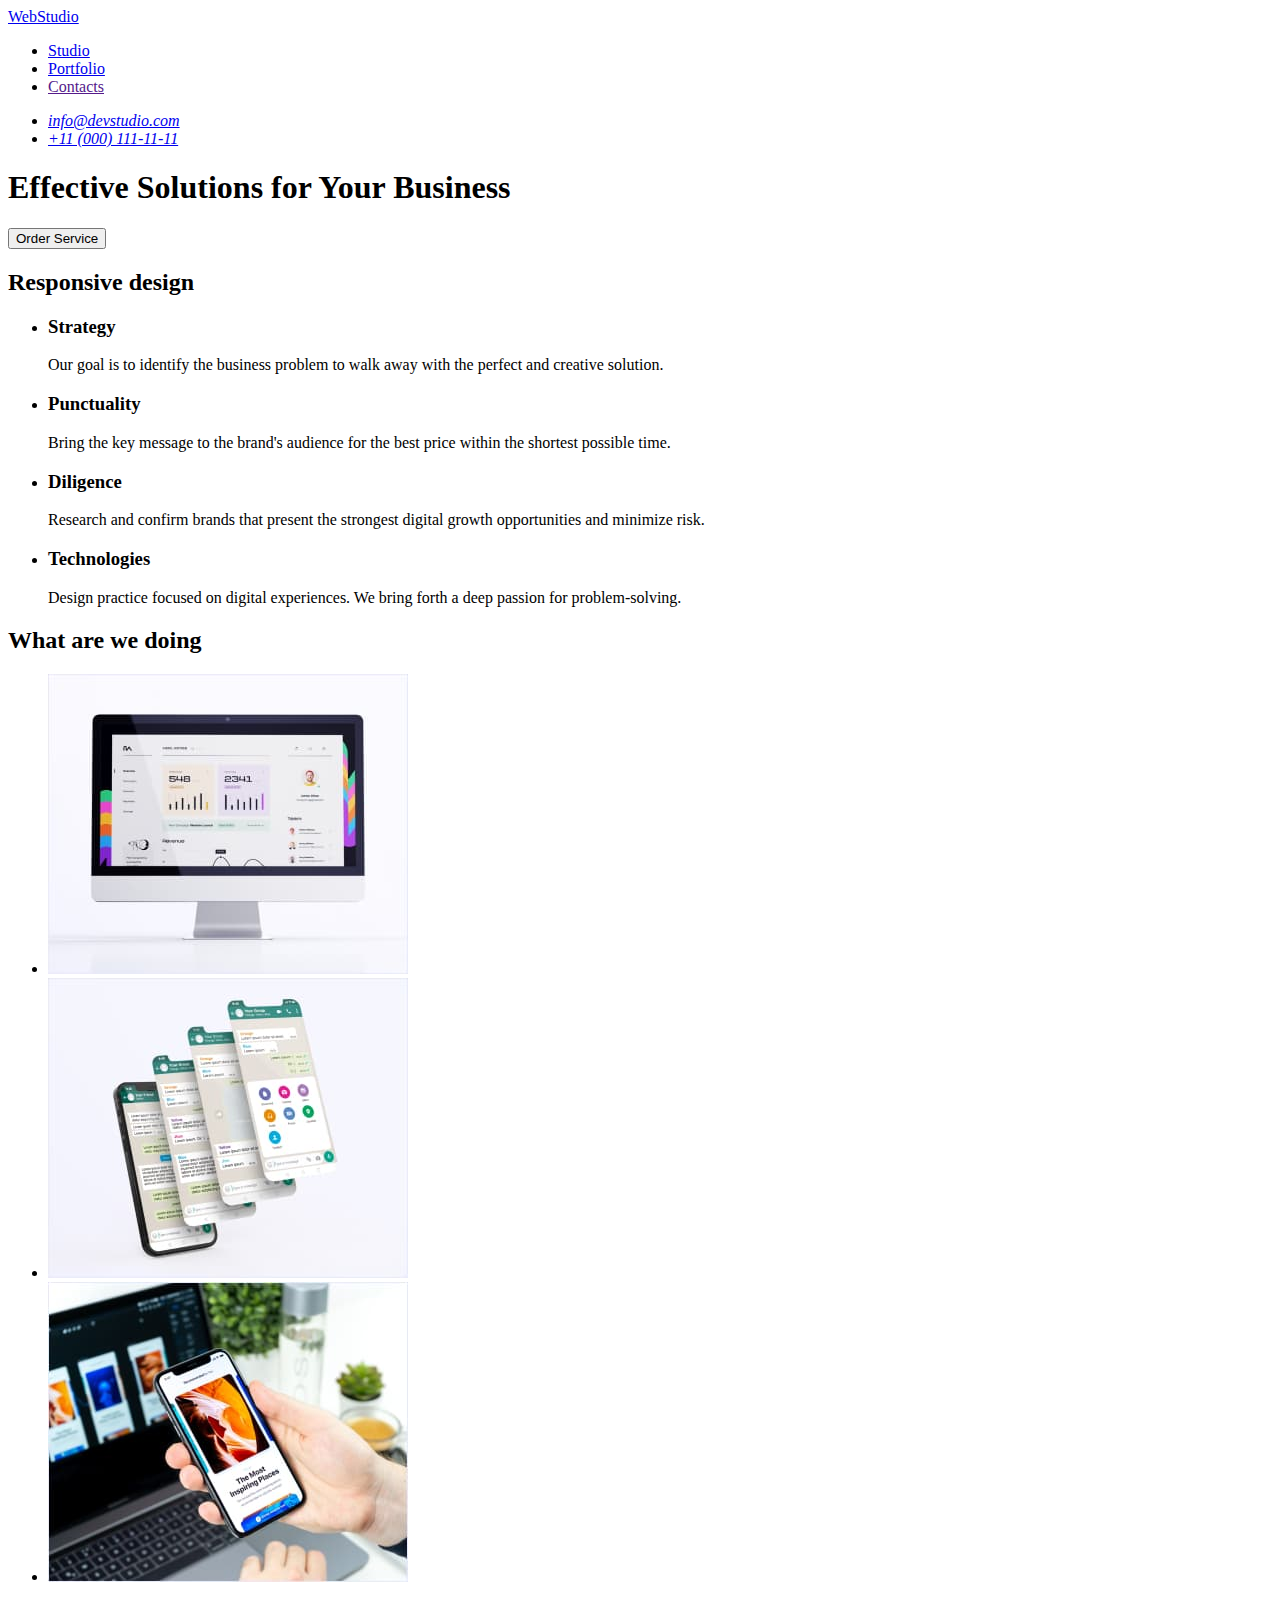
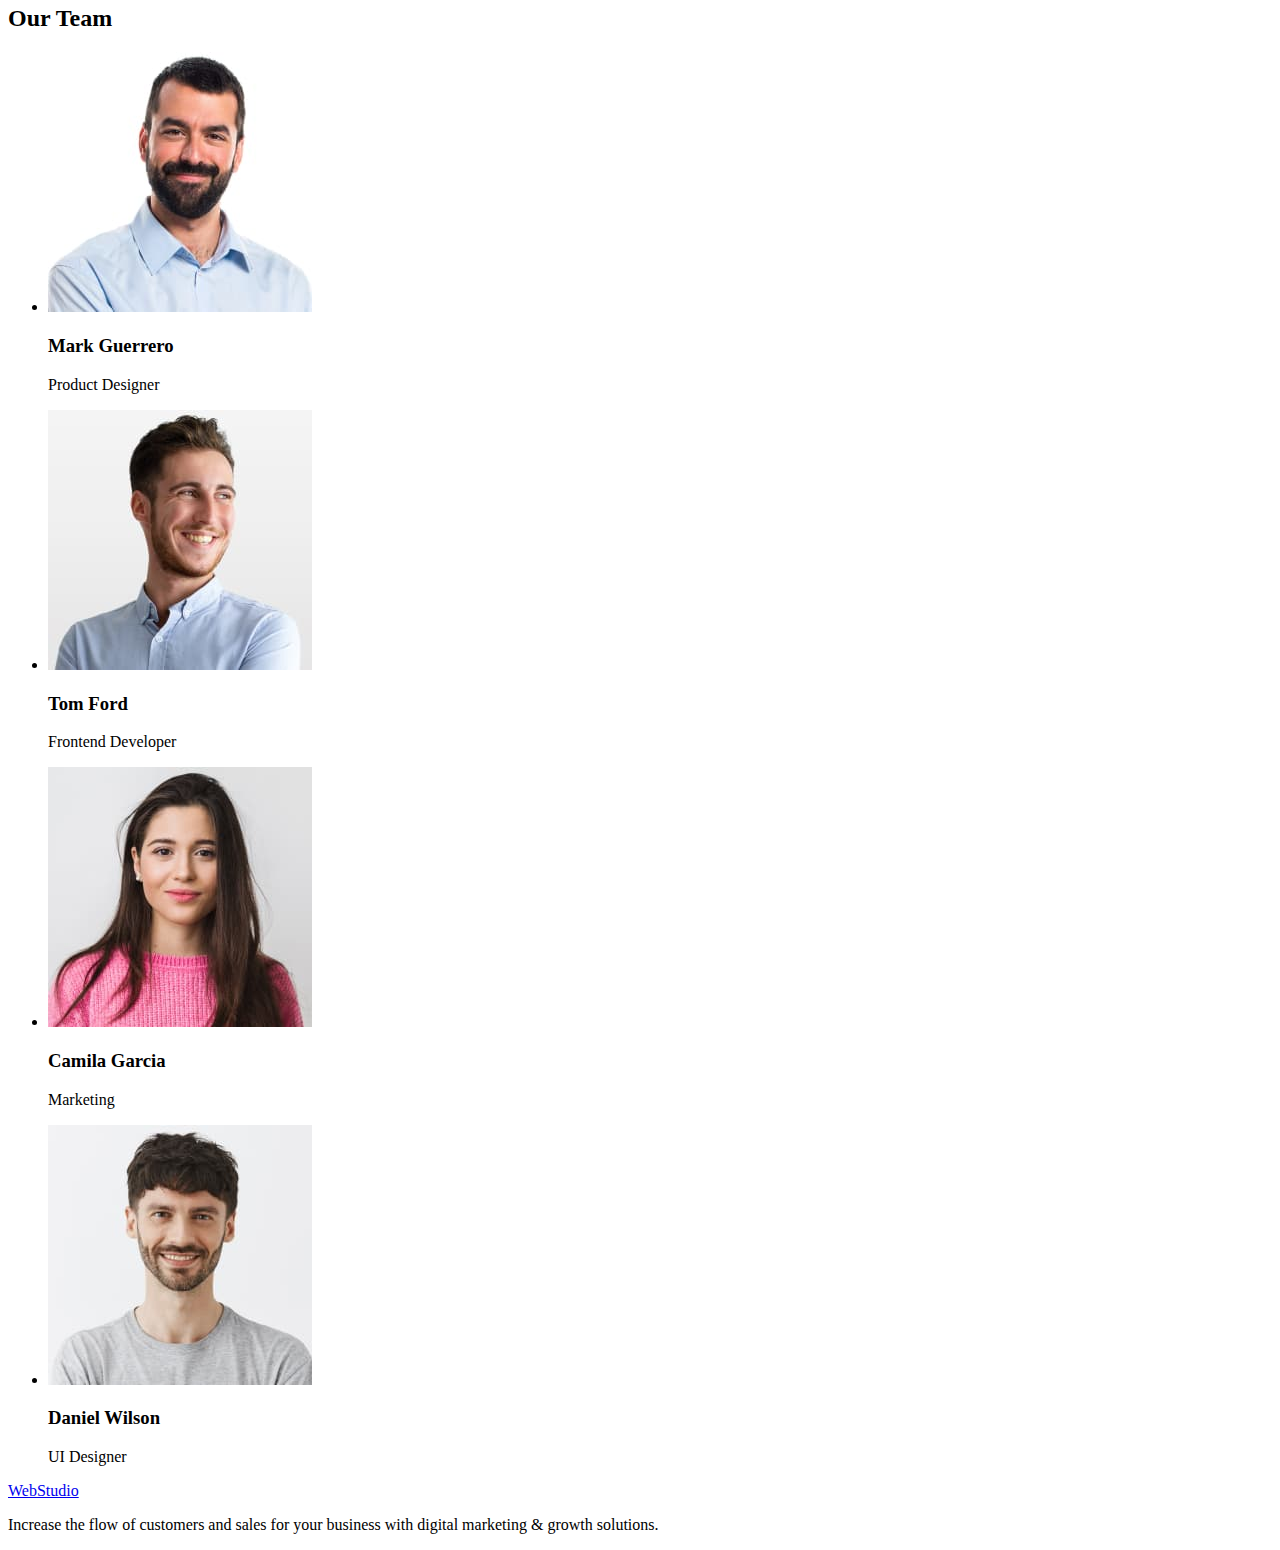
==== index.html @ bf1c637f "portfolio" ====
<!DOCTYPE html>
<html lang="en">
  <head>
    <meta charset="UTF-8" />
    <meta name="viewport" content="width=device-width, initial-scale=1.0" />
    <title>Web Studio</title>
    <link rel="stylesheet" href="css/styles.css" />
  </head>

  <body>
    <header>
      <nav>
        <a href="./index.html">WebStudio</a>
        <ul>
          <li><a href="./index.html">Studio</a></li>
          <li><a href="./portfolio.html">Portfolio</a></li>
          <li><a href="">Contacts</a></li>
        </ul>
      </nav>
      <address>
        <ul>
          <li><a href="mailto:info@devstudio.com">info@devstudio.com</a></li>
          <li><a href="tel:+110001111111">+11 (000) 111-11-11</a></li>
        </ul>
      </address>
    </header>
    <main>
      <section class="solutions">
        <h1 class="solutions-text">Effective Solutions for Your Business</h1>
        <button type="button">Order Service</button>
      </section>

      <section class="design">
        <h2>Responsive design</h2>
        <ul>
          <li>
            <h3>Strategy</h3>
            <p>
              Our goal is to identify the business problem to walk away with the
              perfect and creative solution.
            </p>
          </li>
          <li>
            <h3>Punctuality</h3>
            <p>
              Bring the key message to the brand's audience for the best price
              within the shortest possible time.
            </p>
          </li>
          <li>
            <h3>Diligence</h3>
            <p>
              Research and confirm brands that present the strongest digital
              growth opportunities and minimize risk.
            </p>
          </li>
          <li>
            <h3>Technologies</h3>
            <p>
              Design practice focused on digital experiences. We bring forth a
              deep passion for problem-solving.
            </p>
          </li>
        </ul>
      </section>

      <section class="foto">
        <h2 class="question">What are we doing</h2>
        <ul>
          <li><img src="./images/pc.jpg" alt="pc" width="360" /></li>
          <li><img src="./images/phone.jpg" alt="phone" width="360" /></li>
          <li>
            <img src="./images/img3.jpg" alt="pc and phone" width="360" />
          </li>
        </ul>
      </section>

      <section>
        <h2 class="team">Our Team</h2>

        <ul class="team-list">
          <li>
            <img src="./images/member.jpg" alt="Team Member 1" width="264" />
            <h3>Mark Guerrero</h3>
            <p>Product Designer</p>
          </li>
          <li>
            <img
              src="./images/teammmeber2.jpg"
              alt="Team Member 2"
              width="264"
            />
            <h3>Tom Ford</h3>
            <p>Frontend Developer</p>
          </li>
          <li>
            <img
              src="./images/teammember3.jpg"
              alt="Team Member 3"
              width="264"
            />
            <h3>Camila Garcia</h3>
            <p>Marketing</p>
          </li>
          <li>
            <img src="./images/member4.jpg" alt="Team Member 4" width="264" />
            <h3>Daniel Wilson</h3>
            <p>UI Designer</p>
          </li>
        </ul>
      </section>
    </main>

    <footer>
      <a href="./index.html">WebStudio</a>
      <p>
        Increase the flow of customers and sales for your business with digital
        marketing &amp; growth solutions.
      </p>
    </footer>
  </body>
</html>
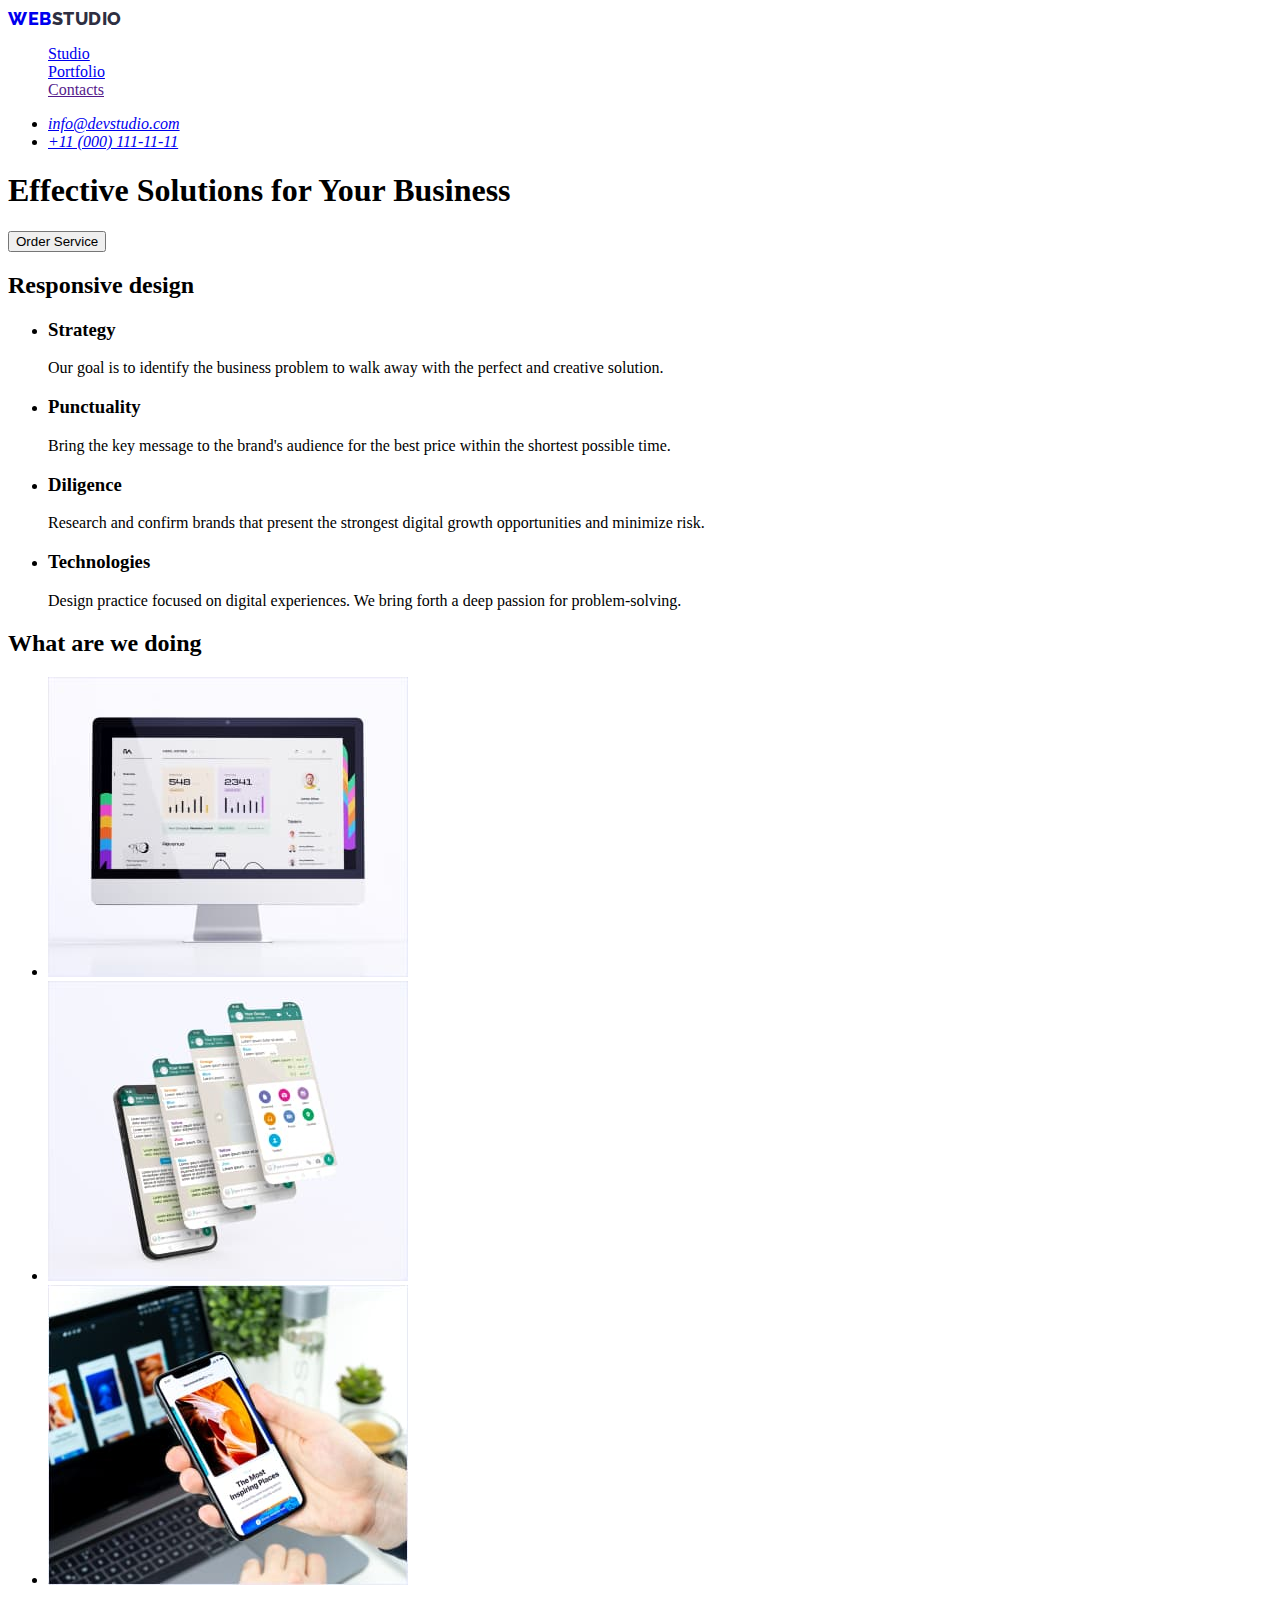
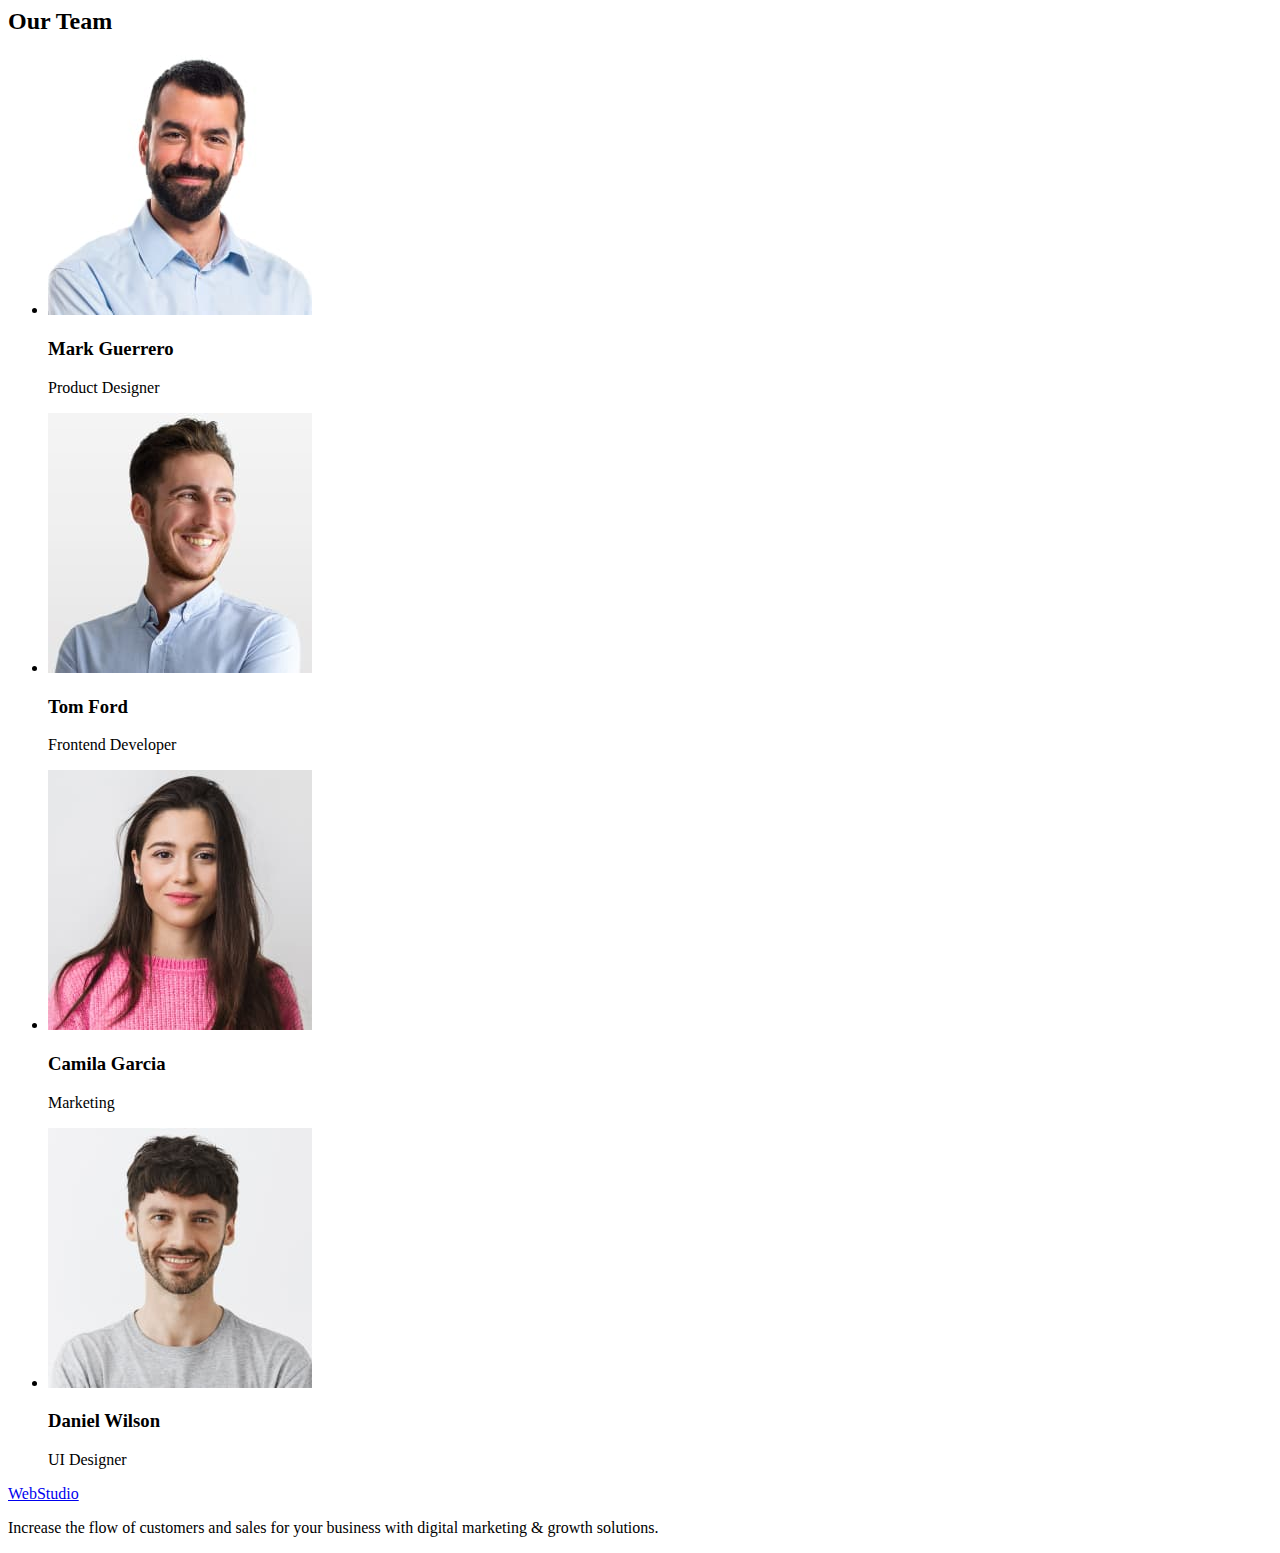
==== commit 14925b6a: "check header" ====
--- a/index.html
+++ b/index.html
@@ -5,16 +5,26 @@
     <meta name="viewport" content="width=device-width, initial-scale=1.0" />
     <title>Web Studio</title>
     <link rel="stylesheet" href="css/styles.css" />
+    <link
+      rel="stylesheet"
+      href="https://fonts.googleapis.com/css2?family=Raleway&display=swap"
+    />
+    <link
+      rel="stylesheet"
+      href="https://fonts.googleapis.com/css2?family=Roboto&display=swap"
+    />
   </head>
 
   <body>
     <header>
       <nav>
-        <a href="./index.html">WebStudio</a>
-        <ul>
-          <li><a href="./index.html">Studio</a></li>
-          <li><a href="./portfolio.html">Portfolio</a></li>
-          <li><a href="">Contacts</a></li>
+        <a class="main-logo link" href="./index.html"
+          >Web<span class="logo">Studio</span></a
+        >
+        <ul class="list">
+          <li class="logo-nav"><a href="./index.html">Studio</a></li>
+          <li class="logo-nav"><a href="./portfolio.html">Portfolio</a></li>
+          <li class="logo-nav"><a href="">Contacts</a></li>
         </ul>
       </nav>
       <address>
--- a/css/styles.css
+++ b/css/styles.css
@@ -0,0 +1,32 @@
+     :root {
+         --logo-text-color: #2e2f42;
+     }
+
+     .main-logo {
+         font-family: "Raleway", sans-serif;
+         font-weight: 800;
+         font-size: 18px;
+         line-height: 1.17;
+         letter-spacing: 0.03em;
+         text-transform: uppercase;
+         color: #4d5ae5
+         text-decoration: none;
+     }
+
+     .link {
+         text-decoration: none;
+     }
+
+     /* Ваші стилі для класу "logo" */
+     .logo {
+         color: var(--logo-text-color);
+         /* Інші стилі для класу "logo" */
+     }
+         .list {
+             list-style: none;
+            font-weight: 500
+            font-size: 16px
+            line-height: 1.5
+            letter-spacing: 0.02em
+            color: #2e2f42
+         }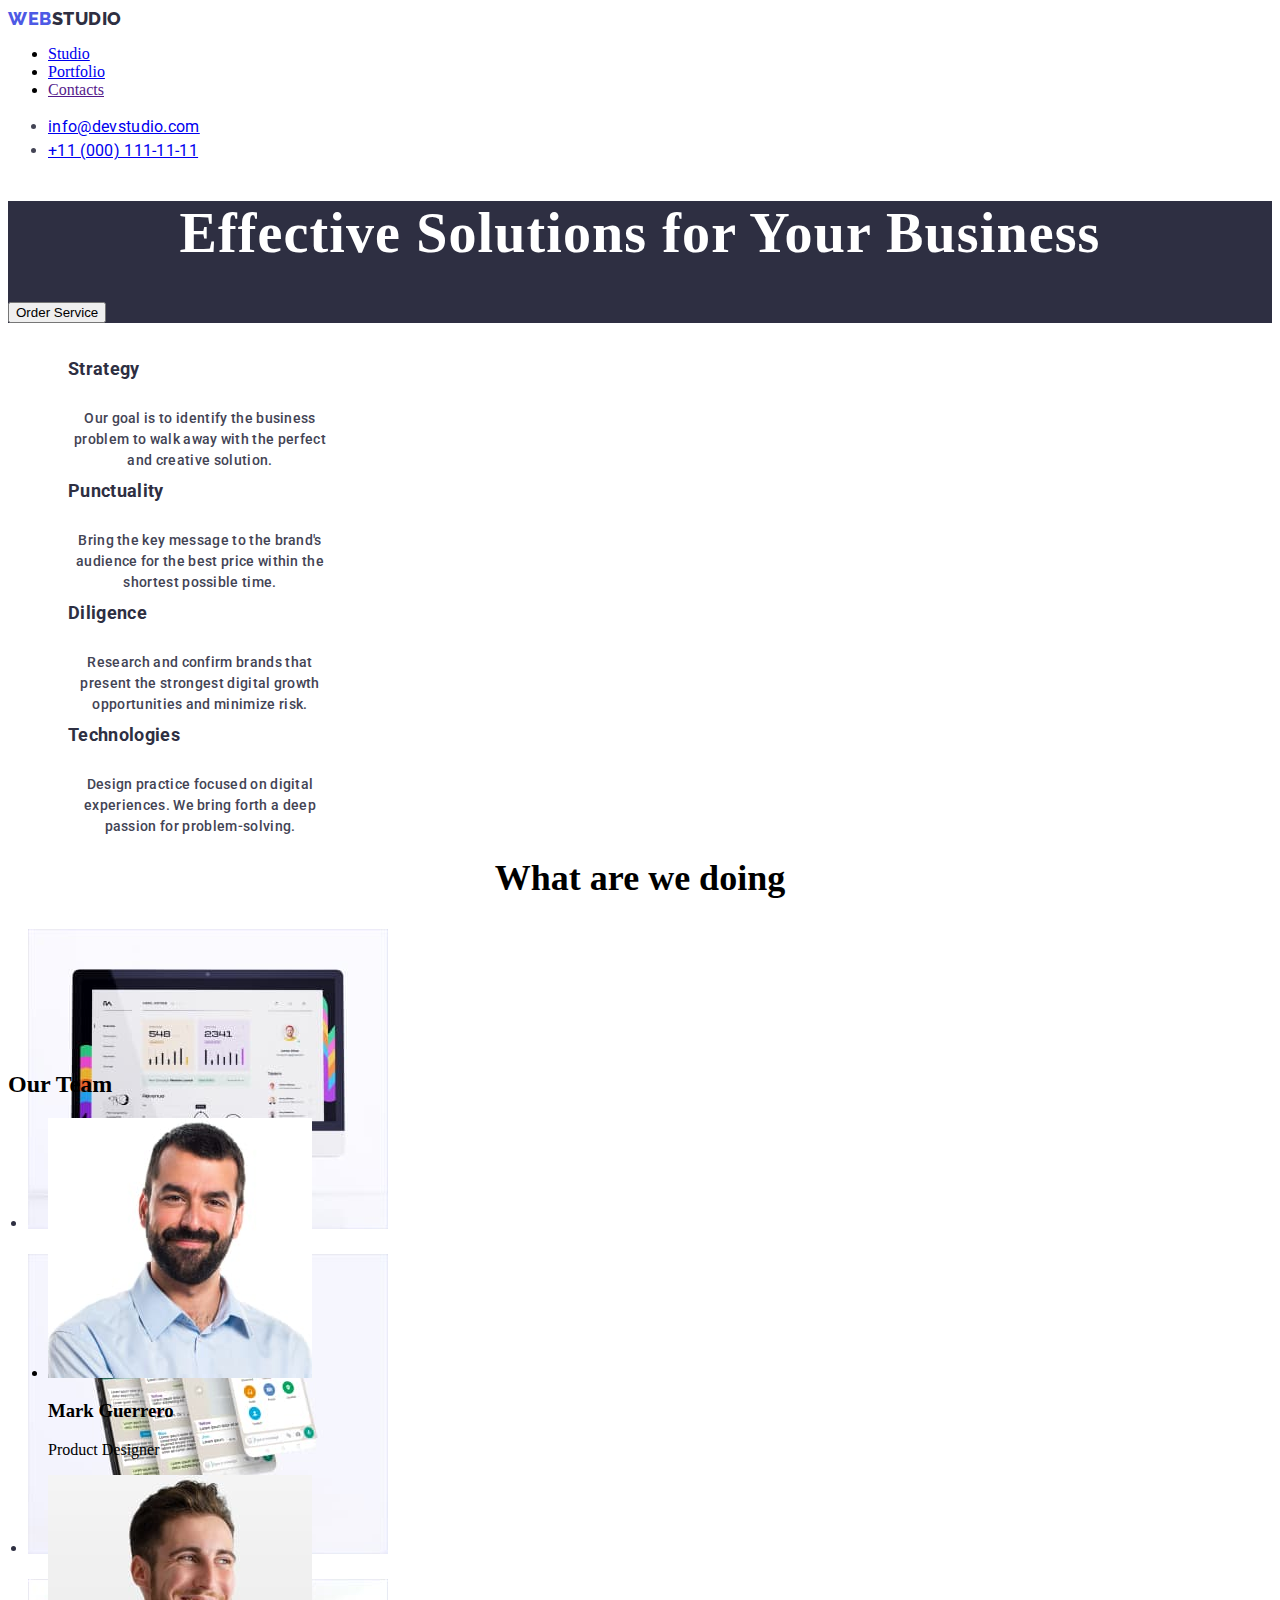
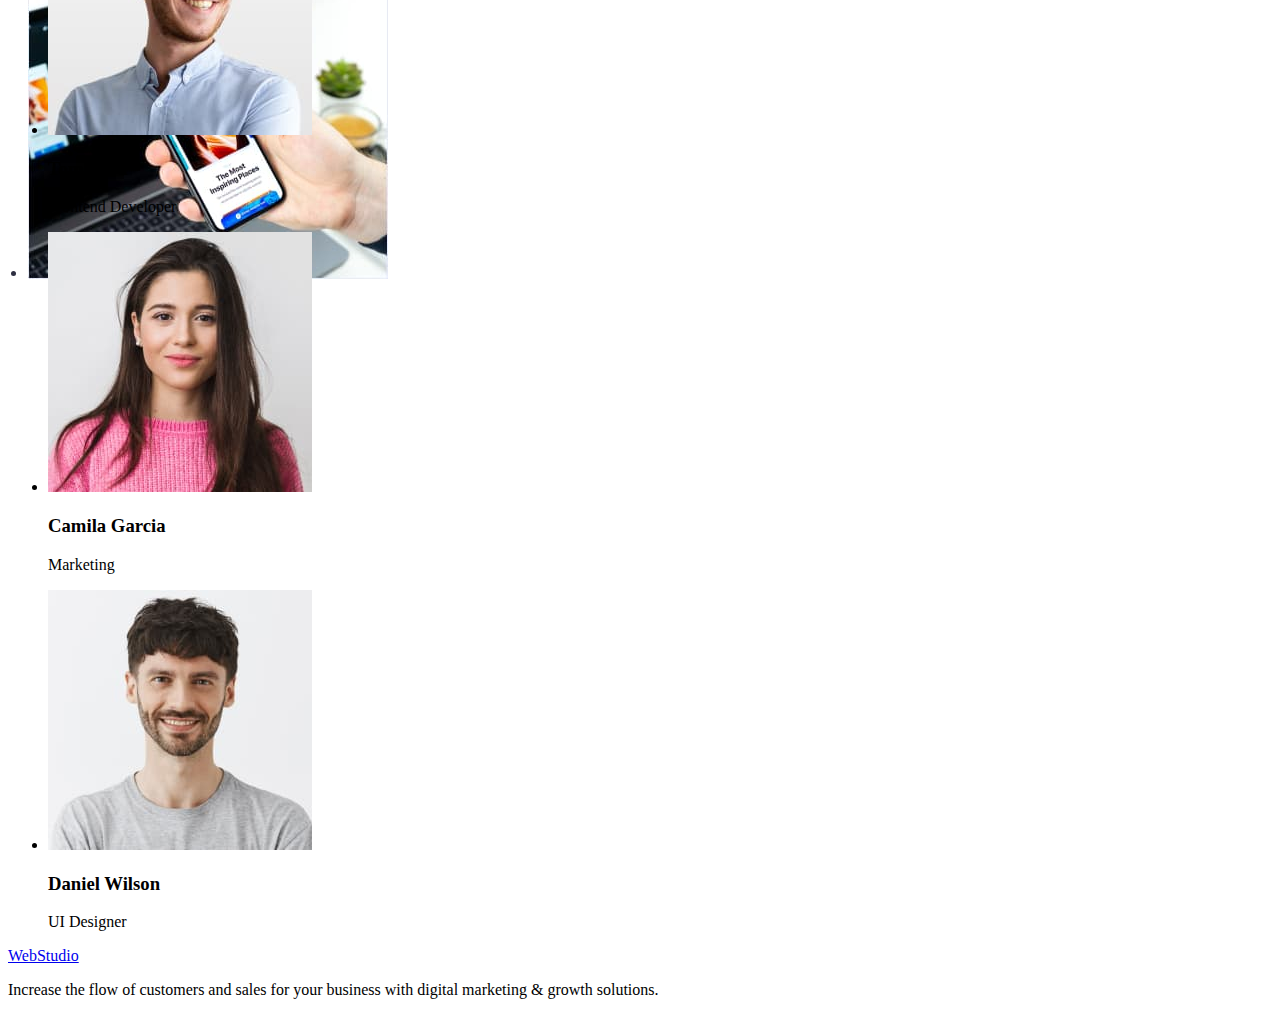
==== commit c7b7fb45: "3" ====
--- a/index.html
+++ b/index.html
@@ -21,14 +21,14 @@
         <a class="main-logo link" href="./index.html"
           >Web<span class="logo">Studio</span></a
         >
-        <ul class="list">
-          <li class="logo-nav"><a href="./index.html">Studio</a></li>
-          <li class="logo-nav"><a href="./portfolio.html">Portfolio</a></li>
-          <li class="logo-nav"><a href="">Contacts</a></li>
+        <ul class="link">
+          <li class=""><a href="./index.html">Studio</a></li>
+          <li class=""><a href="./portfolio.html">Portfolio</a></li>
+          <li class=""><a href="">Contacts</a></li>
         </ul>
       </nav>
       <address>
-        <ul>
+        <ul class="contact">
           <li><a href="mailto:info@devstudio.com">info@devstudio.com</a></li>
           <li><a href="tel:+110001111111">+11 (000) 111-11-11</a></li>
         </ul>
@@ -37,34 +37,34 @@
     <main>
       <section class="solutions">
         <h1 class="solutions-text">Effective Solutions for Your Business</h1>
-        <button type="button">Order Service</button>
+        <button type="button" class="oder-button">Order Service</button>
       </section>
 
       <section class="design">
-        <h2>Responsive design</h2>
+        <h2 hidden>Responsive design</h2>
         <ul>
-          <li>
+          <li class="list">
             <h3>Strategy</h3>
             <p>
               Our goal is to identify the business problem to walk away with the
               perfect and creative solution.
             </p>
           </li>
-          <li>
+          <li class="list">
             <h3>Punctuality</h3>
             <p>
               Bring the key message to the brand's audience for the best price
               within the shortest possible time.
             </p>
           </li>
-          <li>
+          <li class="list">
             <h3>Diligence</h3>
             <p>
               Research and confirm brands that present the strongest digital
               growth opportunities and minimize risk.
             </p>
           </li>
-          <li>
+          <li class="list">
             <h3>Technologies</h3>
             <p>
               Design practice focused on digital experiences. We bring forth a
@@ -76,7 +76,7 @@
 
       <section class="foto">
         <h2 class="question">What are we doing</h2>
-        <ul>
+        <ul class="list">
           <li><img src="./images/pc.jpg" alt="pc" width="360" /></li>
           <li><img src="./images/phone.jpg" alt="phone" width="360" /></li>
           <li>
--- a/css/styles.css
+++ b/css/styles.css
@@ -1,32 +1,114 @@
      :root {
-         --logo-text-color: #2e2f42;
+         --text-color: #2e2f42;
      }
 
      .main-logo {
-         font-family: "Raleway", sans-serif;
-         font-weight: 800;
-         font-size: 18px;
-         line-height: 1.17;
-         letter-spacing: 0.03em;
-         text-transform: uppercase;
-         color: #4d5ae5
-         text-decoration: none;
+        color: var(--iris, #4D5AE5);
+            font-size: 18px;
+            font-family: Raleway;
+            font-style: normal;
+            font-weight: 800;
+            line-height: 21px;
+            letter-spacing: 0.54px;
+            text-transform: uppercase;
      }
 
      .link {
          text-decoration: none;
+         
      }
 
      /* Ваші стилі для класу "logo" */
      .logo {
-         color: var(--logo-text-color);
-         /* Інші стилі для класу "logo" */
+        color: var(--navyblue, #2E2F42);
+            font-size: 18px;
+            font-family: Raleway;
+            font-style: normal;
+            font-weight: 800;
+            line-height: 21px;
+            letter-spacing: 0.54px;
+            text-transform: uppercase;
      }
          .list {
-             list-style: none;
-            font-weight: 500
-            font-size: 16px
-            line-height: 1.5
-            letter-spacing: 0.02em
-            color: #2e2f42
-         }+            color: var(--navyblue, #2E2F42);
+                /* Body Medium */
+                font-size: 16px;
+                font-family: Roboto;
+                font-style: normal;
+                font-weight: 500;
+                line-height: 24px;
+                letter-spacing: 0.32px;
+                text-decoration: none;
+         }
+         .contact {
+  color: var(--slate, #434455);
+  font-size: 16px;
+  font-family: Roboto;
+  font-style: normal;
+  font-weight: 400;
+  line-height: 24px;
+  letter-spacing: 0.32px;
+}
+
+.solutions {
+    background-color: #2e2f42;
+}
+
+.solutions-text {
+    font-size: 56px;
+    text-align: center;
+    letter-spacing: 0.02em;
+    color: #ffffff;
+}
+
+    .order-button {
+            background-color: #4D5AE5;
+            font-family: "Roboto", sans-serif;
+            font-weight: 500;
+            font-size: 16px;
+            line-height: 1.5;
+            letter-spacing: 0.04em;
+            color: #ffffff;
+            cursor: pointer;
+        };
+
+.order-button:hover {
+    background-color: #404BBF;
+}
+.list {
+    list-style-type: disc;
+    padding-left: 20px;
+    display: flex;
+        width: 264px;
+        height: 122px;
+        flex-direction: column;
+        align-items: flex-start;
+        gap: 8px;
+        flex-shrink: 0;
+}
+
+.list li {
+    margin-bottom: 10px;
+}
+
+.list h3 {
+    font-size: 18px;
+    font-weight: bold;
+    margin-bottom: 5px;
+    color: #2E2F42;
+}
+
+.list p {
+    font-size: 14px;
+    line-height: 1.5;
+    color: #434455;
+}
+.question {
+    font-size: 36px;
+    text-align: center
+    
+    
+}
+.design {
+    text-align: center;
+}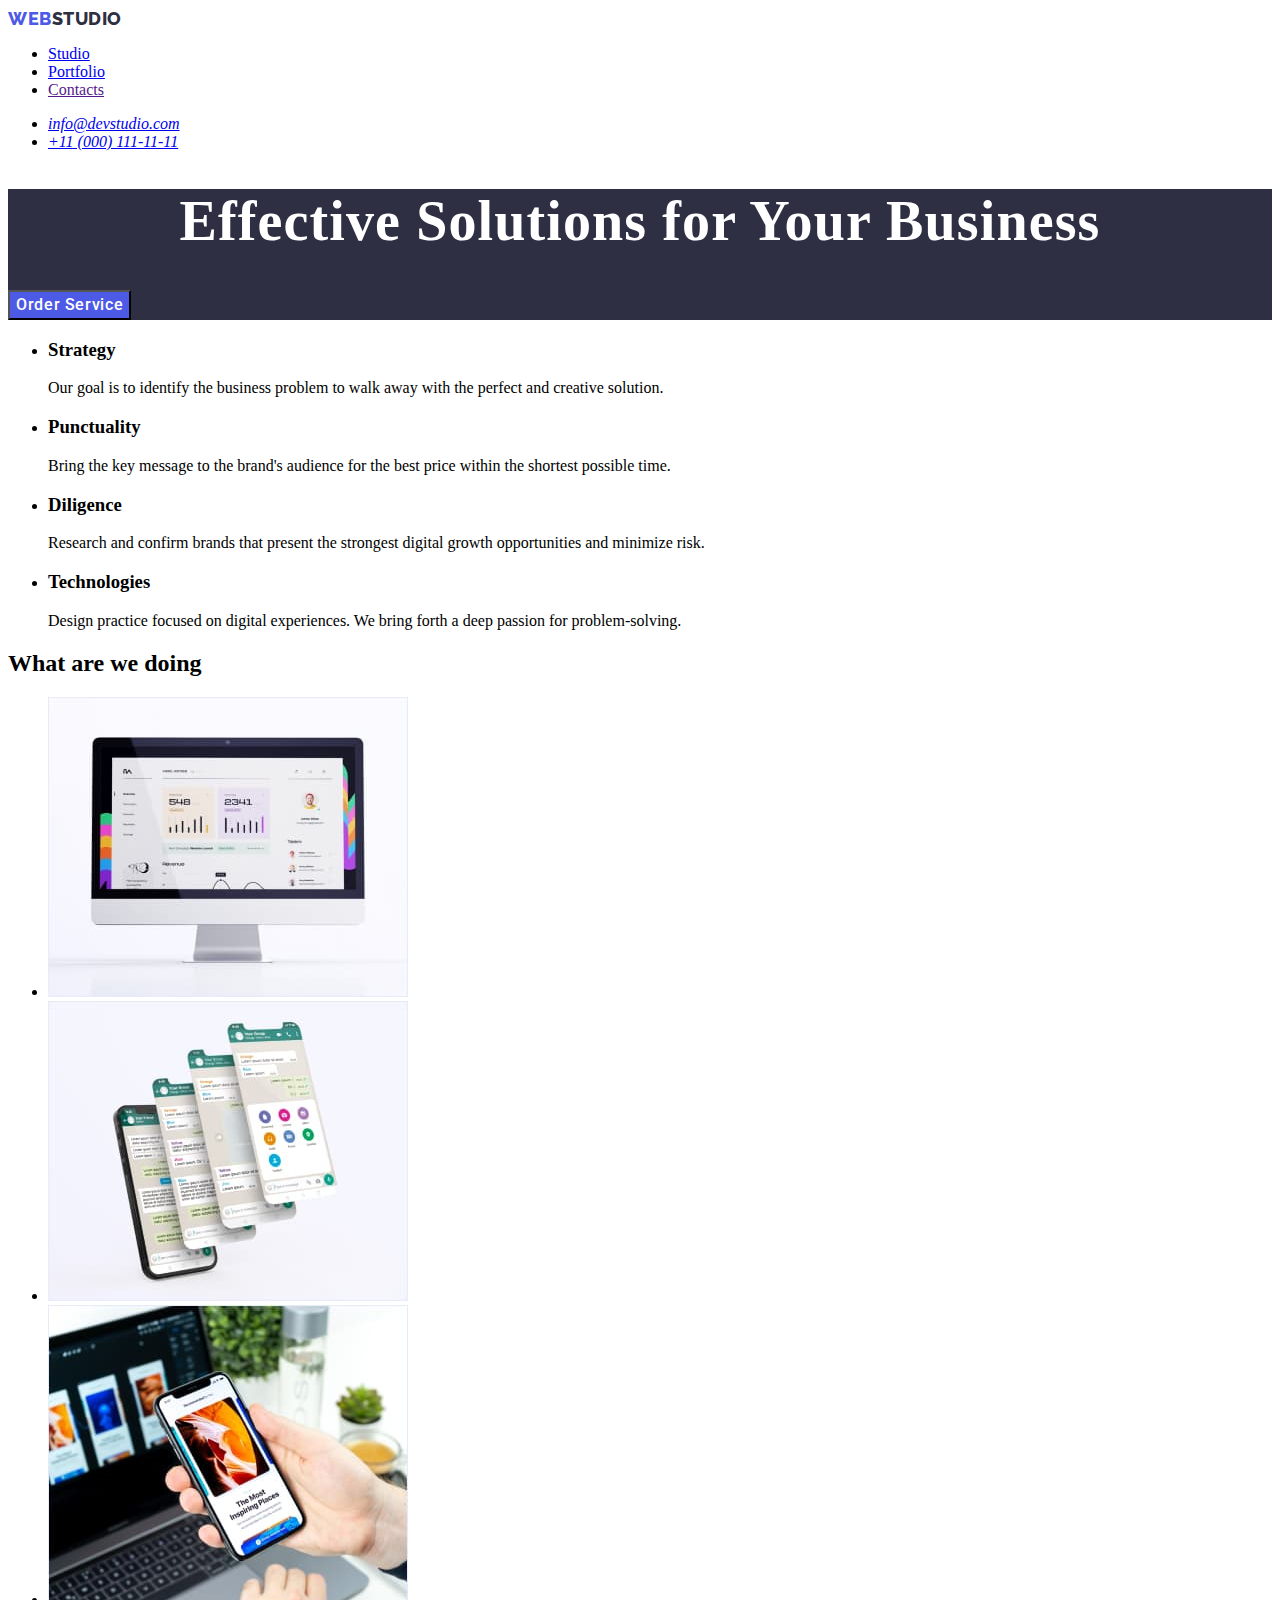
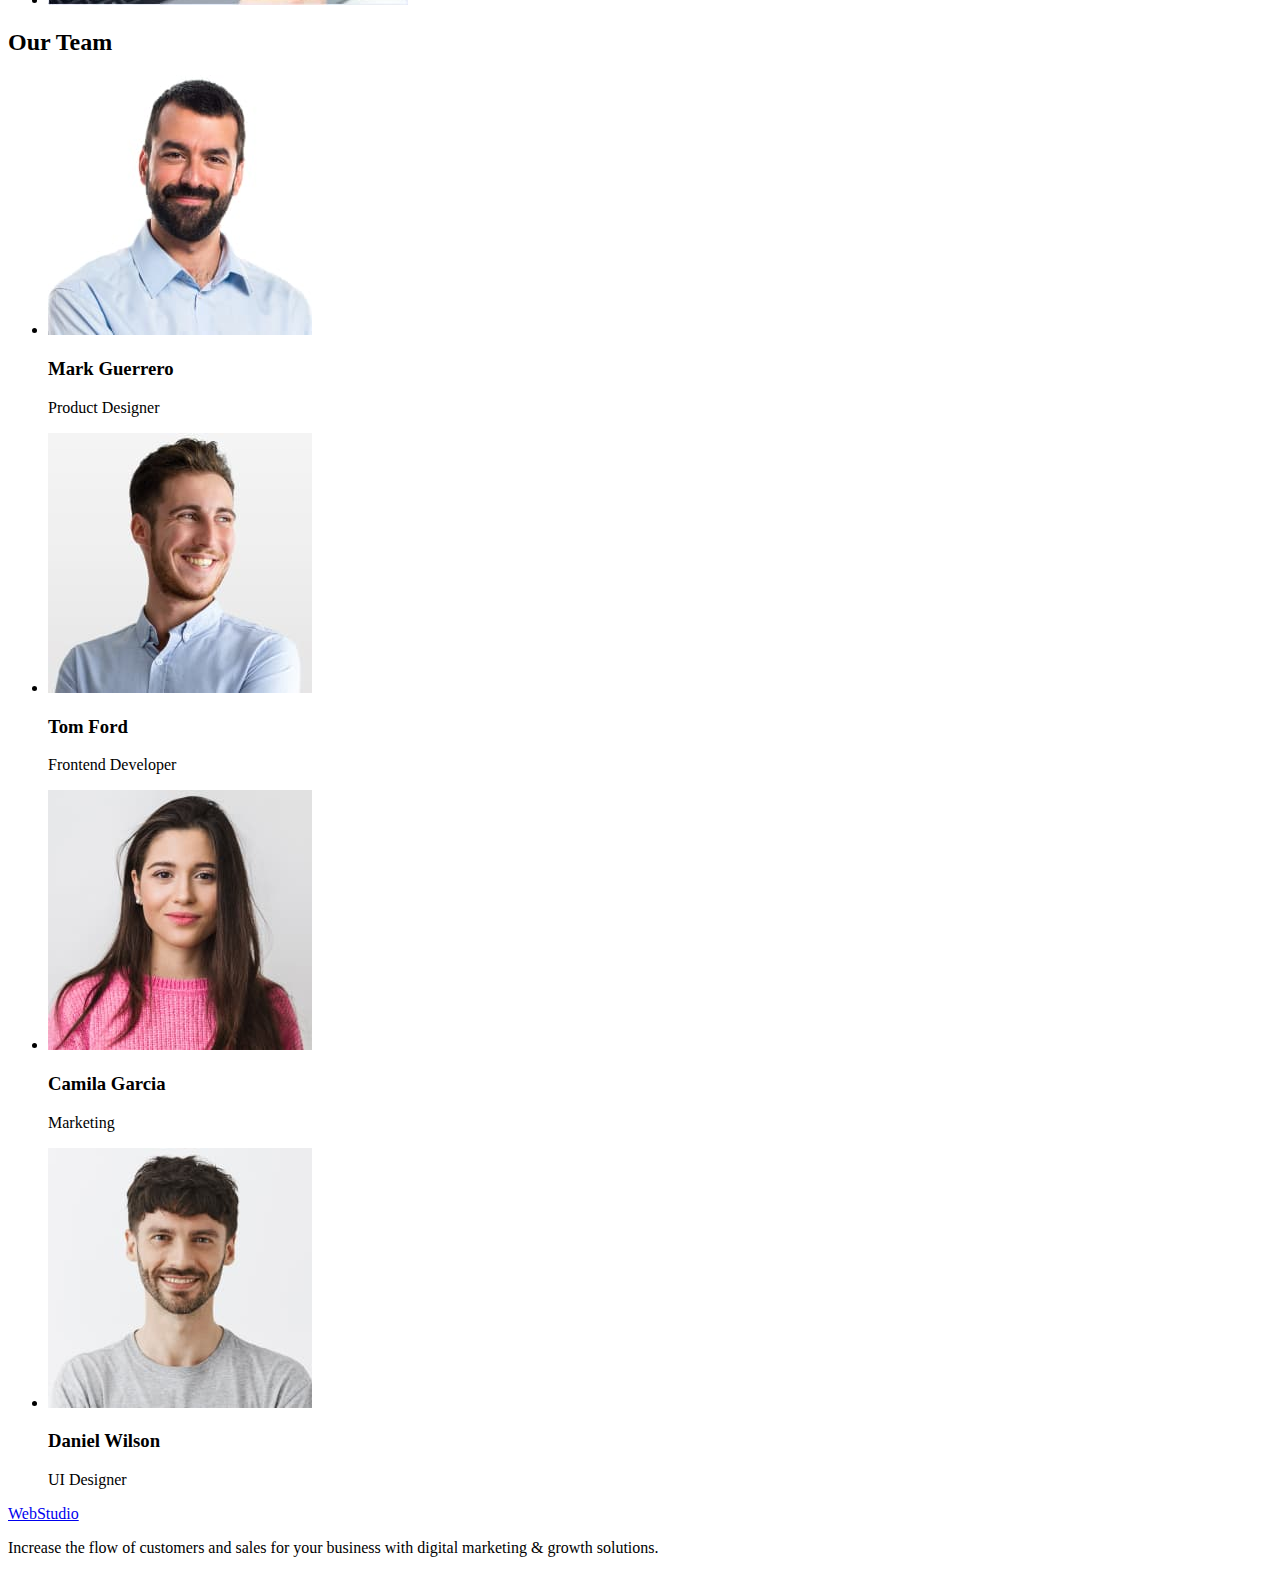
==== commit f1ab897f: "fix erorrs" ====
--- a/index.html
+++ b/index.html
@@ -5,68 +5,80 @@
     <meta name="viewport" content="width=device-width, initial-scale=1.0" />
     <title>Web Studio</title>
     <link rel="stylesheet" href="css/styles.css" />
+    <link rel="preconnect" href="https://fonts.googleapis.com" />
+    <link rel="preconnect" href="https://fonts.gstatic.com" crossorigin />
     <link
+      href="https://fonts.googleapis.com/css2?family=Raleway:wght@800&family=Roboto:wght@400;500;700;900&display=swap"
       rel="stylesheet"
-      href="https://fonts.googleapis.com/css2?family=Raleway&display=swap"
-    />
-    <link
-      rel="stylesheet"
-      href="https://fonts.googleapis.com/css2?family=Roboto&display=swap"
     />
   </head>
 
   <body>
-    <header>
-      <nav>
-        <a class="main-logo link" href="./index.html"
+    <header class="header">
+      <nav class="header-nav">
+        <a class="header-logo link" href="./index.html"
           >Web<span class="logo">Studio</span></a
         >
-        <ul class="link">
-          <li class=""><a href="./index.html">Studio</a></li>
-          <li class=""><a href="./portfolio.html">Portfolio</a></li>
-          <li class=""><a href="">Contacts</a></li>
+        <ul class="header-list list">
+          <li class="header-item">
+            <a class="header-link" href="./index.html">Studio</a>
+          </li>
+          <li class="header-item">
+            <a class="header-link" href="./portfolio.html">Portfolio</a>
+          </li>
+          <li class="header-item">
+            <a class="header-link" href="">Contacts</a>
+          </li>
         </ul>
       </nav>
-      <address>
-        <ul class="contact">
-          <li><a href="mailto:info@devstudio.com">info@devstudio.com</a></li>
-          <li><a href="tel:+110001111111">+11 (000) 111-11-11</a></li>
+      <address class="header-address">
+        <ul class="header-contacts list">
+          <li class="contacts-item">
+            <a class="contacts-link" href="mailto:info@devstudio.com"
+              >info@devstudio.com</a
+            >
+          </li>
+          <li class="contacts-item">
+            <a class="contacts-link" href="tel:+110001111111"
+              >+11 (000) 111-11-11</a
+            >
+          </li>
         </ul>
       </address>
     </header>
-    <main>
+    <main class="main">
       <section class="solutions">
         <h1 class="solutions-text">Effective Solutions for Your Business</h1>
-        <button type="button" class="oder-button">Order Service</button>
+        <button type="button" class="solutions-button">Order Service</button>
       </section>
 
       <section class="design">
         <h2 hidden>Responsive design</h2>
-        <ul>
-          <li class="list">
-            <h3>Strategy</h3>
-            <p>
+        <ul class="design-list list">
+          <li class="design-item">
+            <h3 class="design-tittle">Strategy</h3>
+            <p class="design-info">
               Our goal is to identify the business problem to walk away with the
               perfect and creative solution.
             </p>
           </li>
-          <li class="list">
-            <h3>Punctuality</h3>
-            <p>
+          <li class="design-item">
+            <h3 class="Punctuality">Punctuality</h3>
+            <p class="Punctuality-info">
               Bring the key message to the brand's audience for the best price
               within the shortest possible time.
             </p>
           </li>
-          <li class="list">
-            <h3>Diligence</h3>
-            <p>
+          <li class="design-item">
+            <h3 class="design-tittle">Diligence</h3>
+            <p class="design-info">
               Research and confirm brands that present the strongest digital
               growth opportunities and minimize risk.
             </p>
           </li>
-          <li class="list">
-            <h3>Technologies</h3>
-            <p>
+          <li class="design-item">
+            <h3 class="design-tittle">Technologies</h3>
+            <p class="design-info">
               Design practice focused on digital experiences. We bring forth a
               deep passion for problem-solving.
             </p>
@@ -75,11 +87,15 @@
       </section>
 
       <section class="foto">
-        <h2 class="question">What are we doing</h2>
-        <ul class="list">
-          <li><img src="./images/pc.jpg" alt="pc" width="360" /></li>
-          <li><img src="./images/phone.jpg" alt="phone" width="360" /></li>
-          <li>
+        <h2 class="foto-question">What are we doing</h2>
+        <ul class="foto-list list">
+          <li class="foto-item">
+            <img src="./images/pc.jpg" alt="pc" width="360" />
+          </li>
+          <li class="foto-item">
+            <img src="./images/phone.jpg" alt="phone" width="360" />
+          </li>
+          <li class="foto-item">
             <img src="./images/img3.jpg" alt="pc and phone" width="360" />
           </li>
         </ul>
@@ -89,41 +105,53 @@
         <h2 class="team">Our Team</h2>
 
         <ul class="team-list">
-          <li>
-            <img src="./images/member.jpg" alt="Team Member 1" width="264" />
-            <h3>Mark Guerrero</h3>
-            <p>Product Designer</p>
+          <li class="team-item">
+            <img
+              src="./images/member.jpg"
+              alt="Team Member 1"
+              width="264"
+              class="team-member"
+            />
+            <h3 class="team-name">Mark Guerrero</h3>
+            <p class="team-info">Product Designer</p>
           </li>
-          <li>
+          <li class="team-item">
             <img
               src="./images/teammmeber2.jpg"
               alt="Team Member 2"
               width="264"
+              class="team-member"
             />
-            <h3>Tom Ford</h3>
-            <p>Frontend Developer</p>
+            <h3 class="team-name">Tom Ford</h3>
+            <p class="team-info">Frontend Developer</p>
           </li>
-          <li>
+          <li class="team-item">
             <img
               src="./images/teammember3.jpg"
               alt="Team Member 3"
               width="264"
+              class="team-member"
             />
-            <h3>Camila Garcia</h3>
-            <p>Marketing</p>
+            <h3 class="team-name">Camila Garcia</h3>
+            <p class="team-info">Marketing</p>
           </li>
-          <li>
-            <img src="./images/member4.jpg" alt="Team Member 4" width="264" />
-            <h3>Daniel Wilson</h3>
-            <p>UI Designer</p>
+          <li class="team-item">
+            <img
+              src="./images/member4.jpg"
+              alt="Team Member 4"
+              width="264"
+              class="team-member"
+            />
+            <h3 class="team-name">Daniel Wilson</h3>
+            <p class="team-info">UI Designer</p>
           </li>
         </ul>
       </section>
     </main>
 
-    <footer>
-      <a href="./index.html">WebStudio</a>
-      <p>
+    <footer class="footer">
+      <a class="footer-logo" href="./index.html">WebStudio</a>
+      <p class="footer-info">
         Increase the flow of customers and sales for your business with digital
         marketing &amp; growth solutions.
       </p>
--- a/css/styles.css
+++ b/css/styles.css
@@ -1,46 +1,36 @@
-     :root {
-         --text-color: #2e2f42;
-     }
+:root {
+  --text-color: #2e2f42;
+}
 
-     .main-logo {
-        color: var(--iris, #4D5AE5);
-            font-size: 18px;
-            font-family: Raleway;
-            font-style: normal;
-            font-weight: 800;
-            line-height: 21px;
-            letter-spacing: 0.54px;
-            text-transform: uppercase;
-     }
+.header-logo {
+  color: var(--iris, #4d5ae5);
+  font-size: 18px;
+  font-family: Raleway;
+  font-style: normal;
+  font-weight: 800;
+  line-height: 21px;
+  letter-spacing: 0.54px;
+  text-transform: uppercase;
+}
 
-     .link {
-         text-decoration: none;
-         
-     }
+.link {
+  text-decoration: none;
+  margin: 0;
+  padding: 0;
+}
 
-     /* Ваші стилі для класу "logo" */
-     .logo {
-        color: var(--navyblue, #2E2F42);
-            font-size: 18px;
-            font-family: Raleway;
-            font-style: normal;
-            font-weight: 800;
-            line-height: 21px;
-            letter-spacing: 0.54px;
-            text-transform: uppercase;
-     }
-         .list {
-            color: var(--navyblue, #2E2F42);
-                /* Body Medium */
-                font-size: 16px;
-                font-family: Roboto;
-                font-style: normal;
-                font-weight: 500;
-                line-height: 24px;
-                letter-spacing: 0.32px;
-                text-decoration: none;
-         }
-         .contact {
+.logo {
+  color: var(--navyblue, #2e2f42);
+  font-size: 18px;
+  font-family: Raleway;
+  font-style: normal;
+  font-weight: 800;
+  line-height: 21px;
+  letter-spacing: 0.54px;
+  text-transform: uppercase;
+}
+
+.address {
   color: var(--slate, #434455);
   font-size: 16px;
   font-family: Roboto;
@@ -51,64 +41,27 @@
 }
 
 .solutions {
-    background-color: #2e2f42;
+  background-color: #2e2f42;
 }
 
 .solutions-text {
-    font-size: 56px;
-    text-align: center;
-    letter-spacing: 0.02em;
-    color: #ffffff;
+  font-size: 56px;
+  text-align: center;
+  letter-spacing: 0.02em;
+  color: #ffffff;
 }
 
-    .order-button {
-            background-color: #4D5AE5;
-            font-family: "Roboto", sans-serif;
-            font-weight: 500;
-            font-size: 16px;
-            line-height: 1.5;
-            letter-spacing: 0.04em;
-            color: #ffffff;
-            cursor: pointer;
-        };
-
-.order-button:hover {
-    background-color: #404BBF;
-}
-.list {
-    list-style-type: disc;
-    padding-left: 20px;
-    display: flex;
-        width: 264px;
-        height: 122px;
-        flex-direction: column;
-        align-items: flex-start;
-        gap: 8px;
-        flex-shrink: 0;
+.solutions-button {
+  background-color: #4d5ae5;
+  font-family: "Roboto", sans-serif;
+  font-weight: 500;
+  font-size: 16px;
+  line-height: 1.5;
+  letter-spacing: 0.04em;
+  color: #ffffff;
+  cursor: pointer;
 }
 
-.list li {
-    margin-bottom: 10px;
+.solutions-button:hover {
+  background-color: #404bbf;
 }
-
-.list h3 {
-    font-size: 18px;
-    font-weight: bold;
-    margin-bottom: 5px;
-    color: #2E2F42;
-}
-
-.list p {
-    font-size: 14px;
-    line-height: 1.5;
-    color: #434455;
-}
-.question {
-    font-size: 36px;
-    text-align: center
-    
-    
-}
-.design {
-    text-align: center;
-}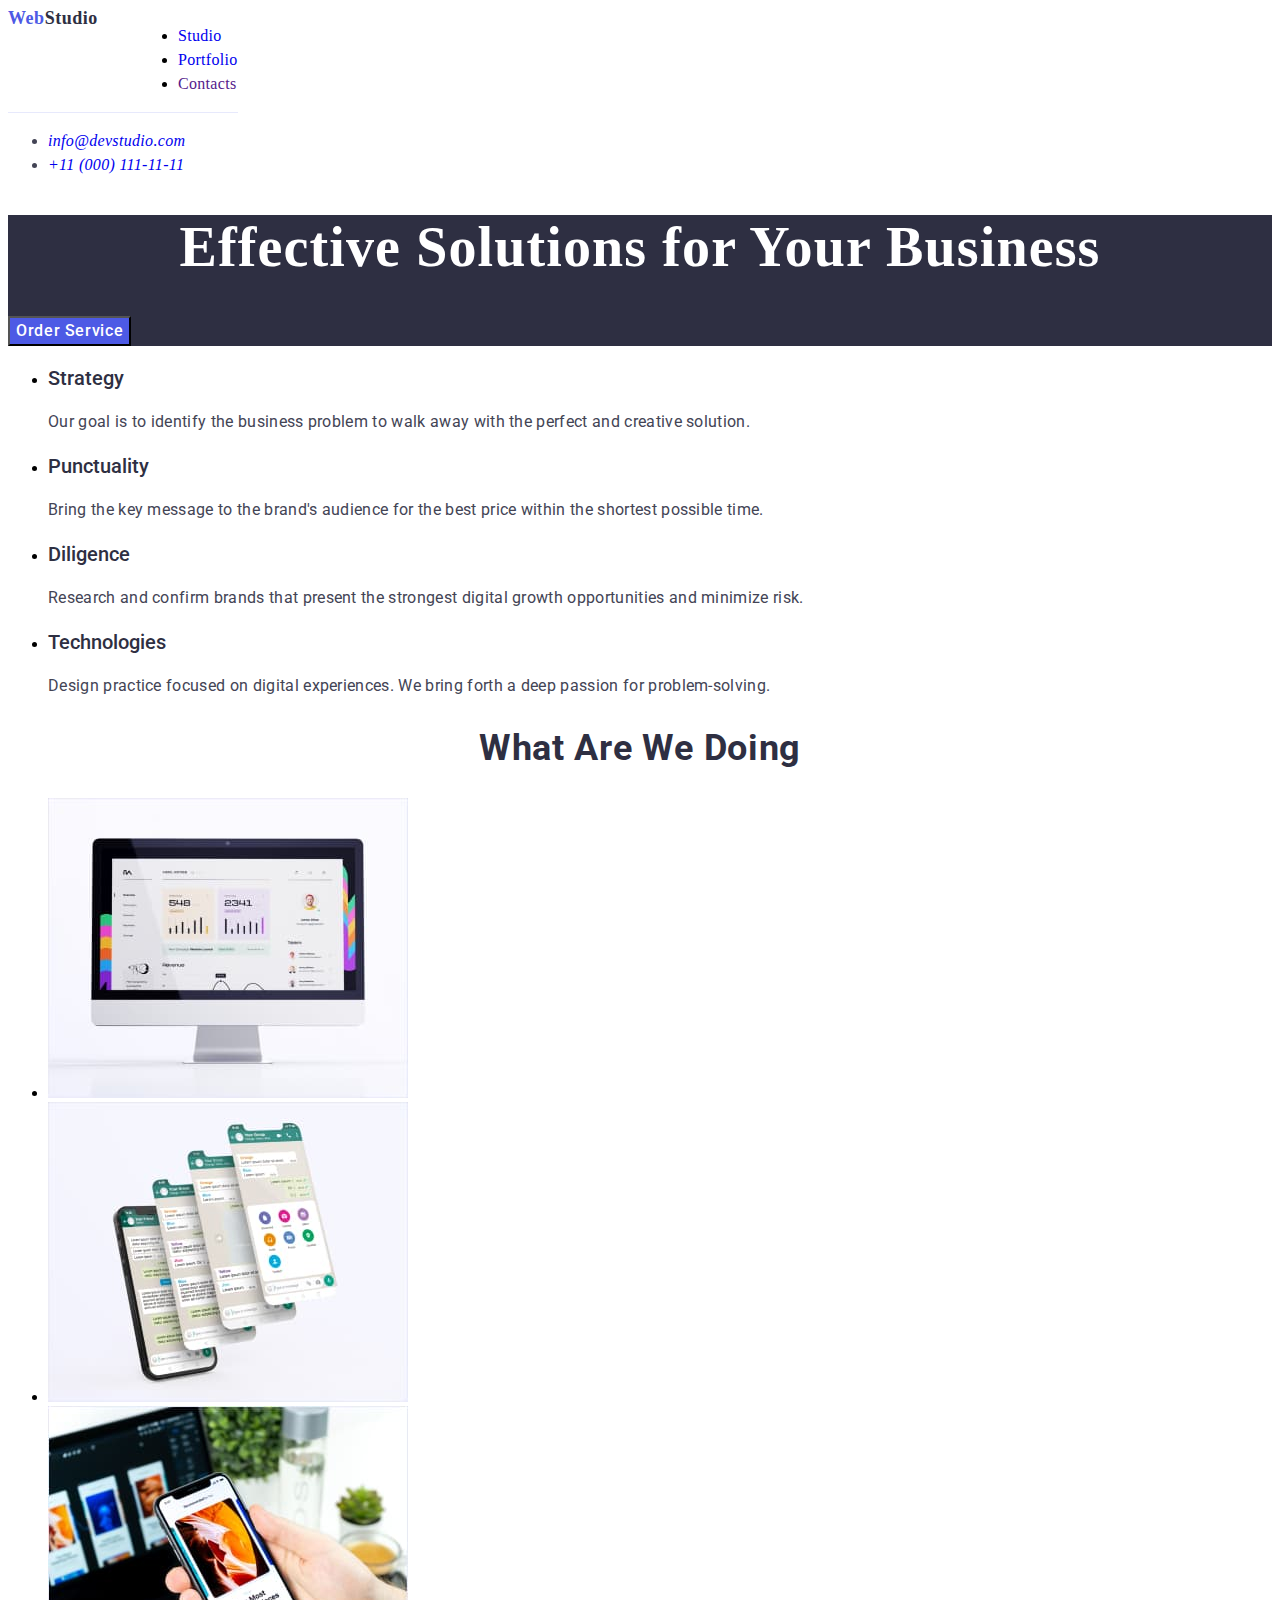
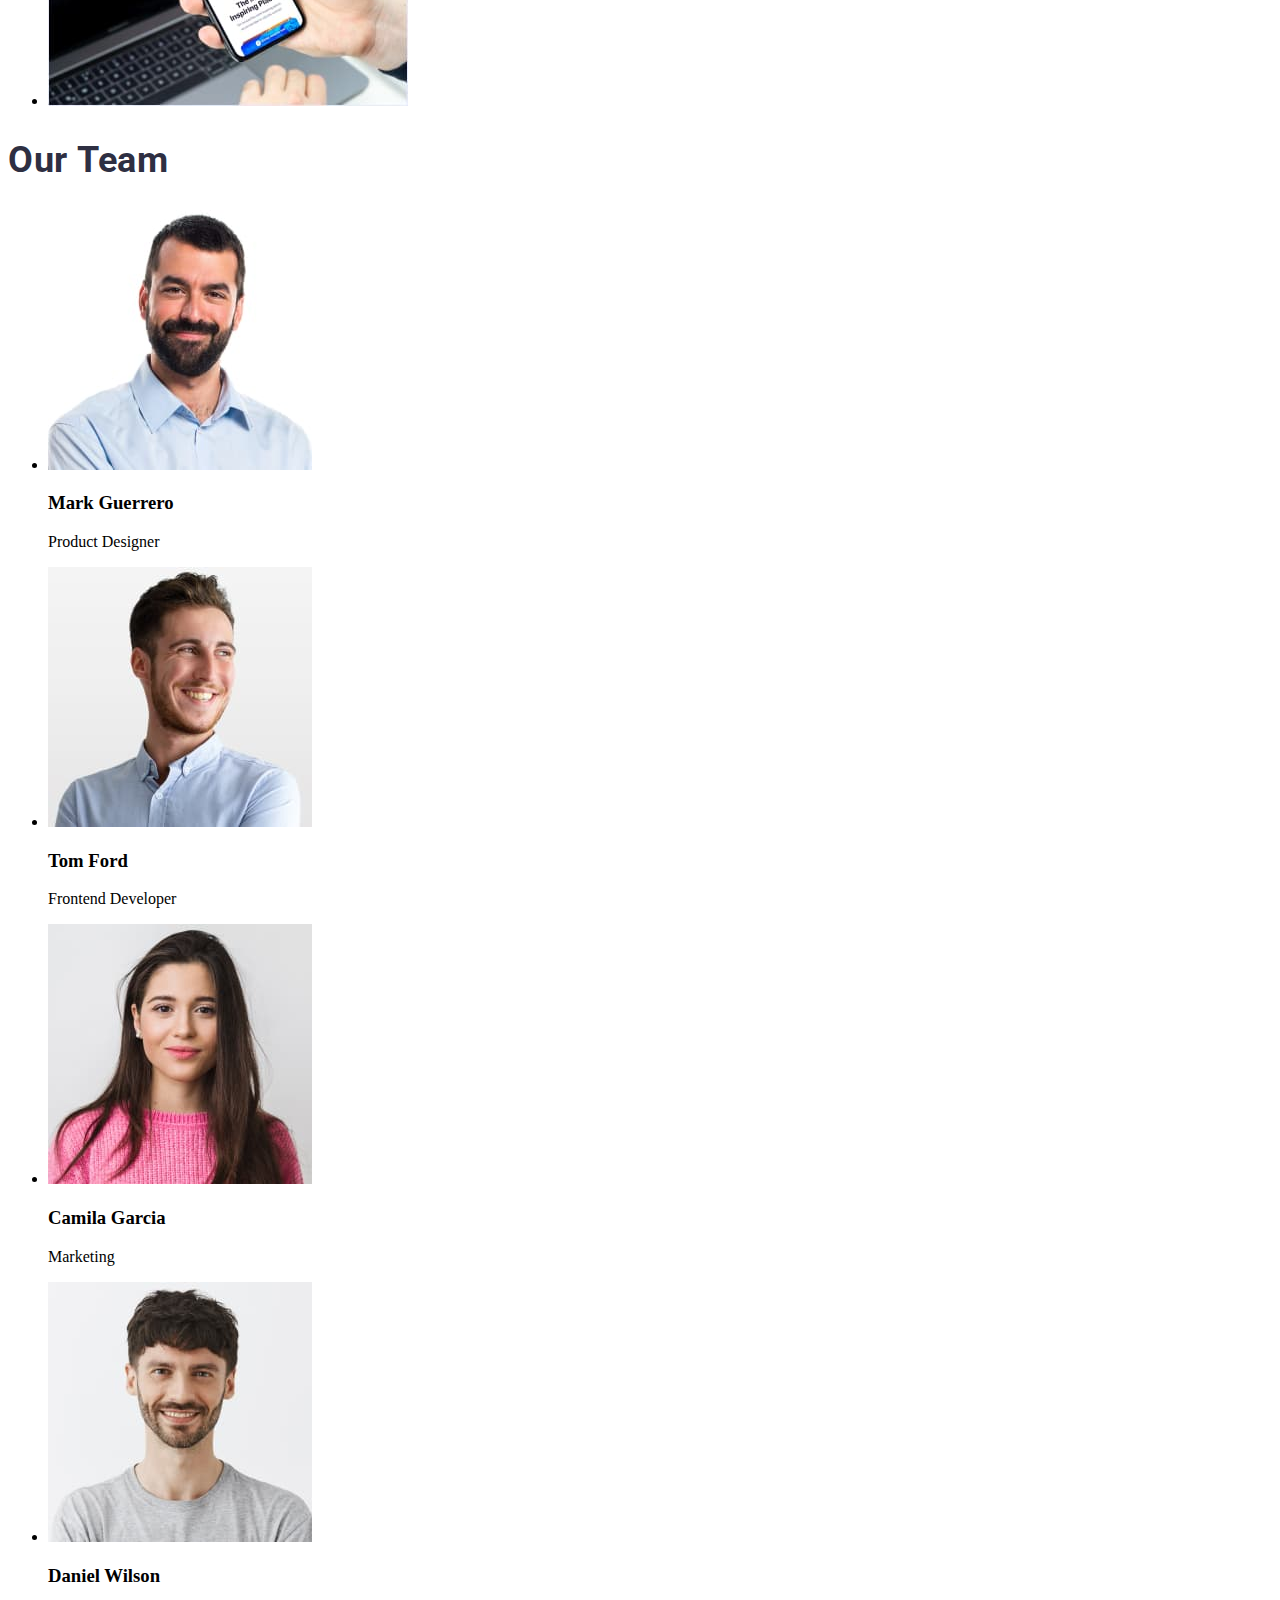
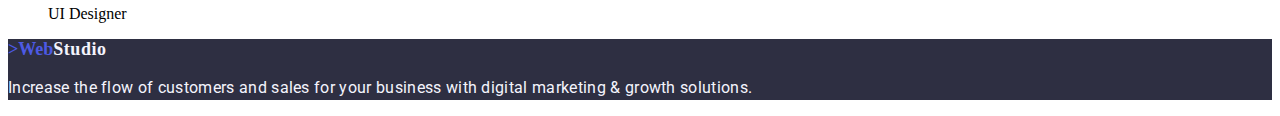
==== commit 2d93ae00: "fix code" ====
--- a/index.html
+++ b/index.html
@@ -21,25 +21,25 @@
         >
         <ul class="header-list list">
           <li class="header-item">
-            <a class="header-link" href="./index.html">Studio</a>
+            <a class="header-link link" href="./index.html">Studio</a>
           </li>
           <li class="header-item">
-            <a class="header-link" href="./portfolio.html">Portfolio</a>
+            <a class="header-link link" href="./portfolio.html">Portfolio</a>
           </li>
           <li class="header-item">
-            <a class="header-link" href="">Contacts</a>
+            <a class="header-link link" href="">Contacts</a>
           </li>
         </ul>
       </nav>
       <address class="header-address">
         <ul class="header-contacts list">
           <li class="contacts-item">
-            <a class="contacts-link" href="mailto:info@devstudio.com"
+            <a class="contacts-link link" href="mailto:info@devstudio.com"
               >info@devstudio.com</a
             >
           </li>
           <li class="contacts-item">
-            <a class="contacts-link" href="tel:+110001111111"
+            <a class="contacts-link link" href="tel:+110001111111"
               >+11 (000) 111-11-11</a
             >
           </li>
@@ -63,8 +63,8 @@
             </p>
           </li>
           <li class="design-item">
-            <h3 class="Punctuality">Punctuality</h3>
-            <p class="Punctuality-info">
+            <h3 class="design-tittle">Punctuality</h3>
+            <p class="design-info">
               Bring the key message to the brand's audience for the best price
               within the shortest possible time.
             </p>
@@ -101,7 +101,7 @@
         </ul>
       </section>
 
-      <section>
+      <section class="team-b">
         <h2 class="team">Our Team</h2>
 
         <ul class="team-list">
@@ -150,7 +150,9 @@
     </main>
 
     <footer class="footer">
-      <a class="footer-logo" href="./index.html">WebStudio</a>
+      <a class="footer-logo link" href="./index.html"
+        >>Web<span class="log-foter link">Studio</span></a
+      >
       <p class="footer-info">
         Increase the flow of customers and sales for your business with digital
         marketing &amp; growth solutions.
--- a/css/styles.css
+++ b/css/styles.css
@@ -1,16 +1,23 @@
 :root {
   --text-color: #2e2f42;
 }
+.body {
+  font-family: "Roboto", sans-serif;
+  color: #434455;
+  background-color: #FFFFFF
+}
+
 
 .header-logo {
   color: var(--iris, #4d5ae5);
   font-size: 18px;
-  font-family: Raleway;
-  font-style: normal;
+  font-family: "Raleway" sans-serif;
+  
   font-weight: 800;
   line-height: 21px;
   letter-spacing: 0.54px;
-  text-transform: uppercase;
+  
+   line-height: 1.17 
 }
 
 .link {
@@ -22,20 +29,34 @@
 .logo {
   color: var(--navyblue, #2e2f42);
   font-size: 18px;
-  font-family: Raleway;
-  font-style: normal;
+  font-family: "Raleway" sans-serif;
+  
   font-weight: 800;
   line-height: 21px;
   letter-spacing: 0.54px;
-  text-transform: uppercase;
+ ;
+} 
+.header-nav { 
+   display: inline-flex;
+align-items: flex-start;
+gap: 40px;
+border-bottom: 1px solid var(--cornflower, #E7E9FC);
+background: var(--white, #FFF);
 }
+ .header-link   {
 
-.address {
+ font-size: 16px;
+font-family: "Roboto" sans-serif;
+
+font-weight: 500;
+line-height: 24px;
+letter-spacing: 0.32px; }
+.header-address {
   color: var(--slate, #434455);
   font-size: 16px;
-  font-family: Roboto;
-  font-style: normal;
-  font-weight: 400;
+  font-family: "Roboto" sans-serif;
+  
+  
   line-height: 24px;
   letter-spacing: 0.32px;
 }
@@ -65,3 +86,96 @@
 .solutions-button:hover {
   background-color: #404bbf;
 }
+.design-tittle { color:  #2E2F42;
+/* Header 3 */
+font-size: 20px;
+font-family: "Roboto", sans-serif;
+
+font-weight: 500;
+line-height: 24px;
+} 
+.design-info {
+    color: var(--slate, #434455);
+
+/* Body */
+font-size: 16px;
+font-family: "Roboto", sans-serif;
+line-height: 24px;
+letter-spacing: 0.32px;
+}
+.foto-question {color:  #2E2F42;
+text-align: center;
+/* Header 2 */
+font-size: 36px;
+font-family: "Roboto", sans-serif;
+font-weight: 700;
+line-height: 40px;
+letter-spacing: 0.72px;
+text-transform: capitalize;}
+.team {color:  #2E2F42;
+    font-size: 36px;
+font-family: "Roboto", sans-serif;
+font-weight: 700;
+line-height: 40px;
+letter-spacing: 0.72px;
+    
+}
+.team-b {
+    background: v #F4F4FD;
+} 
+.footer {background:  #2E2F42;
+}
+.footer-logo { color: var(--iris, #4d5ae5);
+  font-size: 18px;
+  font-family: "Raleway" sans-serif;
+  
+  font-weight: 800;
+  line-height: 21px;
+
+ }
+ .log-foter{
+    color: var(--cloud, #F4F4FD);
+     font-family: "Raleway" sans-serif;
+     font-weight: 800;
+     line-height: 21px;
+     letter-spacing: 0.54px;}
+     .footer-info { color: var(--cloud, #F4F4FD);
+
+font-size: 16px;
+font-family: "Roboto", sans-serif;
+
+
+line-height: 24px;
+letter-spacing: 0.32px;
+
+    
+     }
+     .buttons [
+
+     ]
+     .buttons-element { font-size: 16px;
+       font-family: "Roboto", sans-serif;
+font-weight: 500;
+line-height: 24px;
+letter-spacing: 0.64px
+
+     }
+  .posters-name {
+    color: var(--navyblue, #2E2F42);
+        /* Header 3 */
+        font-size: 20px;
+        font-family: "Roboto", sans-serif;
+        font-weight: 500;
+            line-height: 24px;
+            letter-spacing: 0.4px;
+  }
+  .info {
+    color: var(--slate, #434455);
+        /* Body */
+        font-size: 16px;
+        font-family: "Roboto", sans-serif;
+        font-style: normal;
+        font-weight: 400;
+        line-height: 24px;
+        letter-spacing: 0.32px;
+  }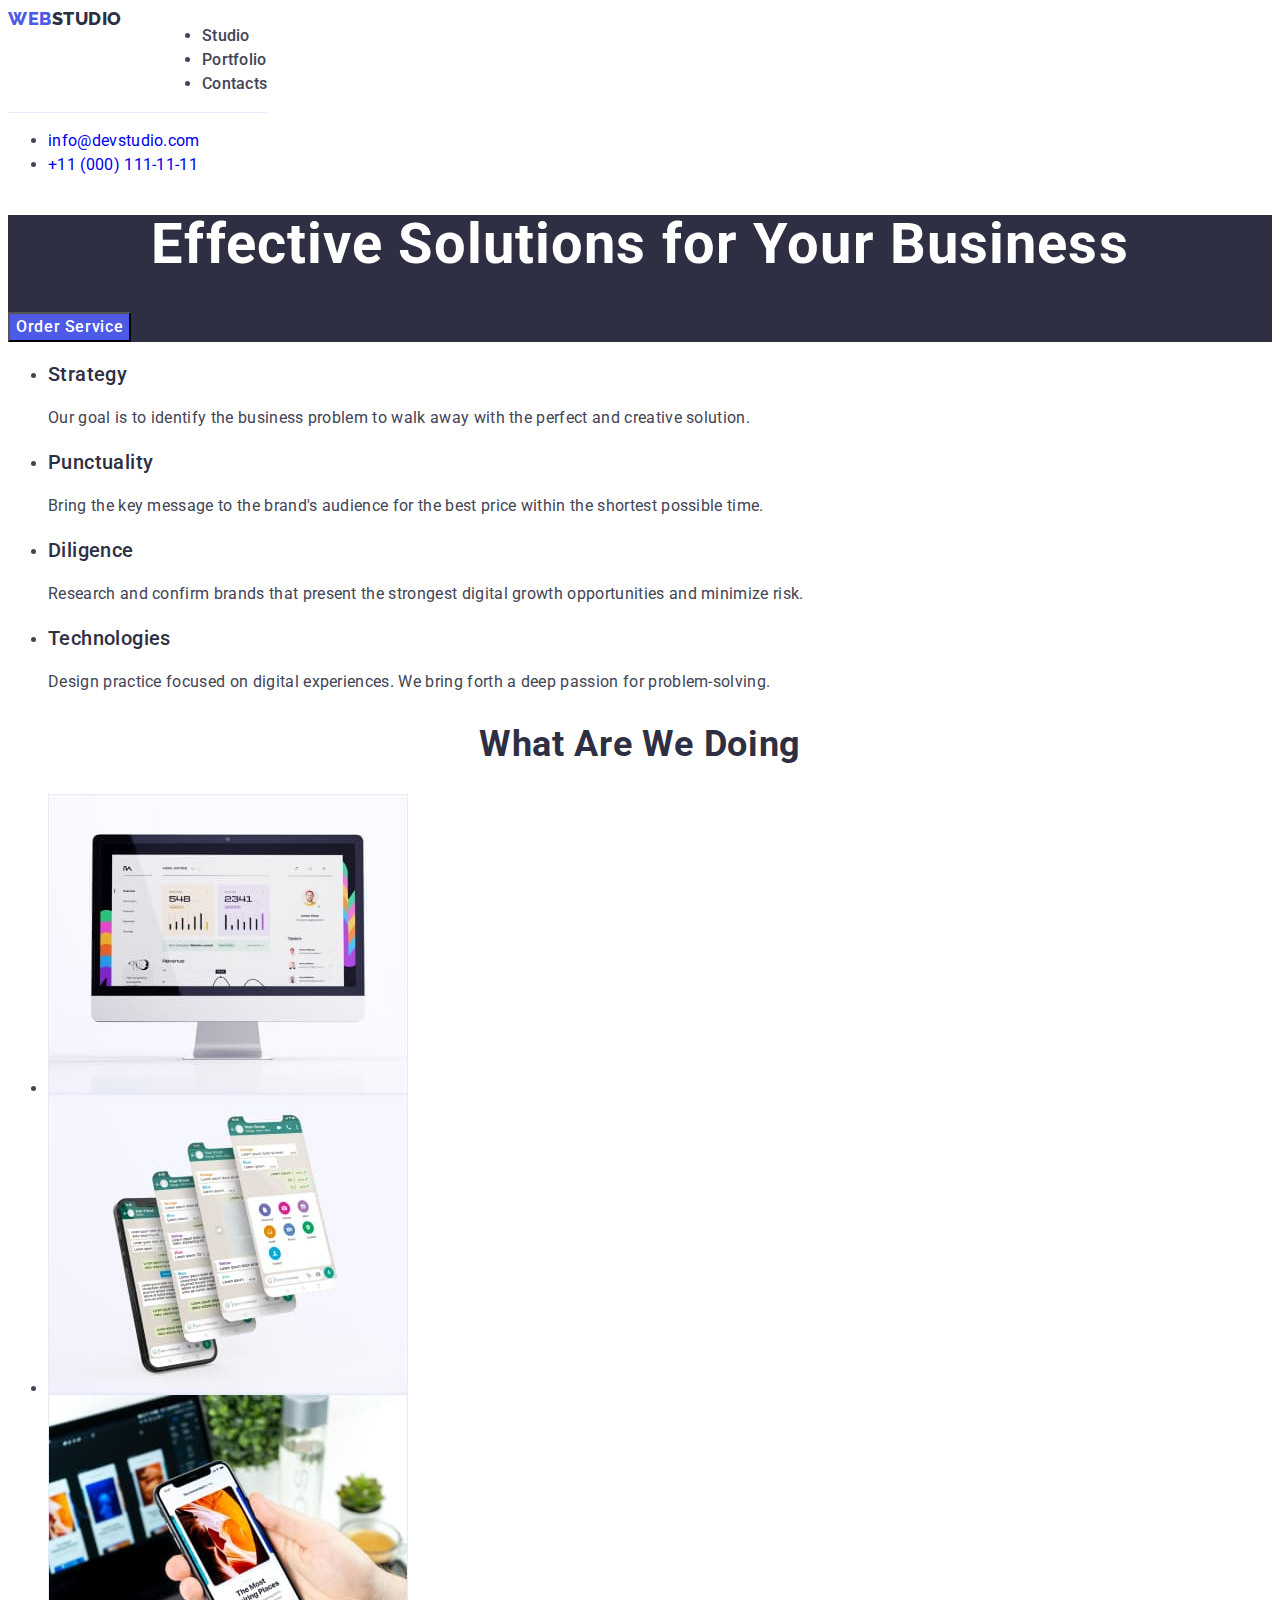
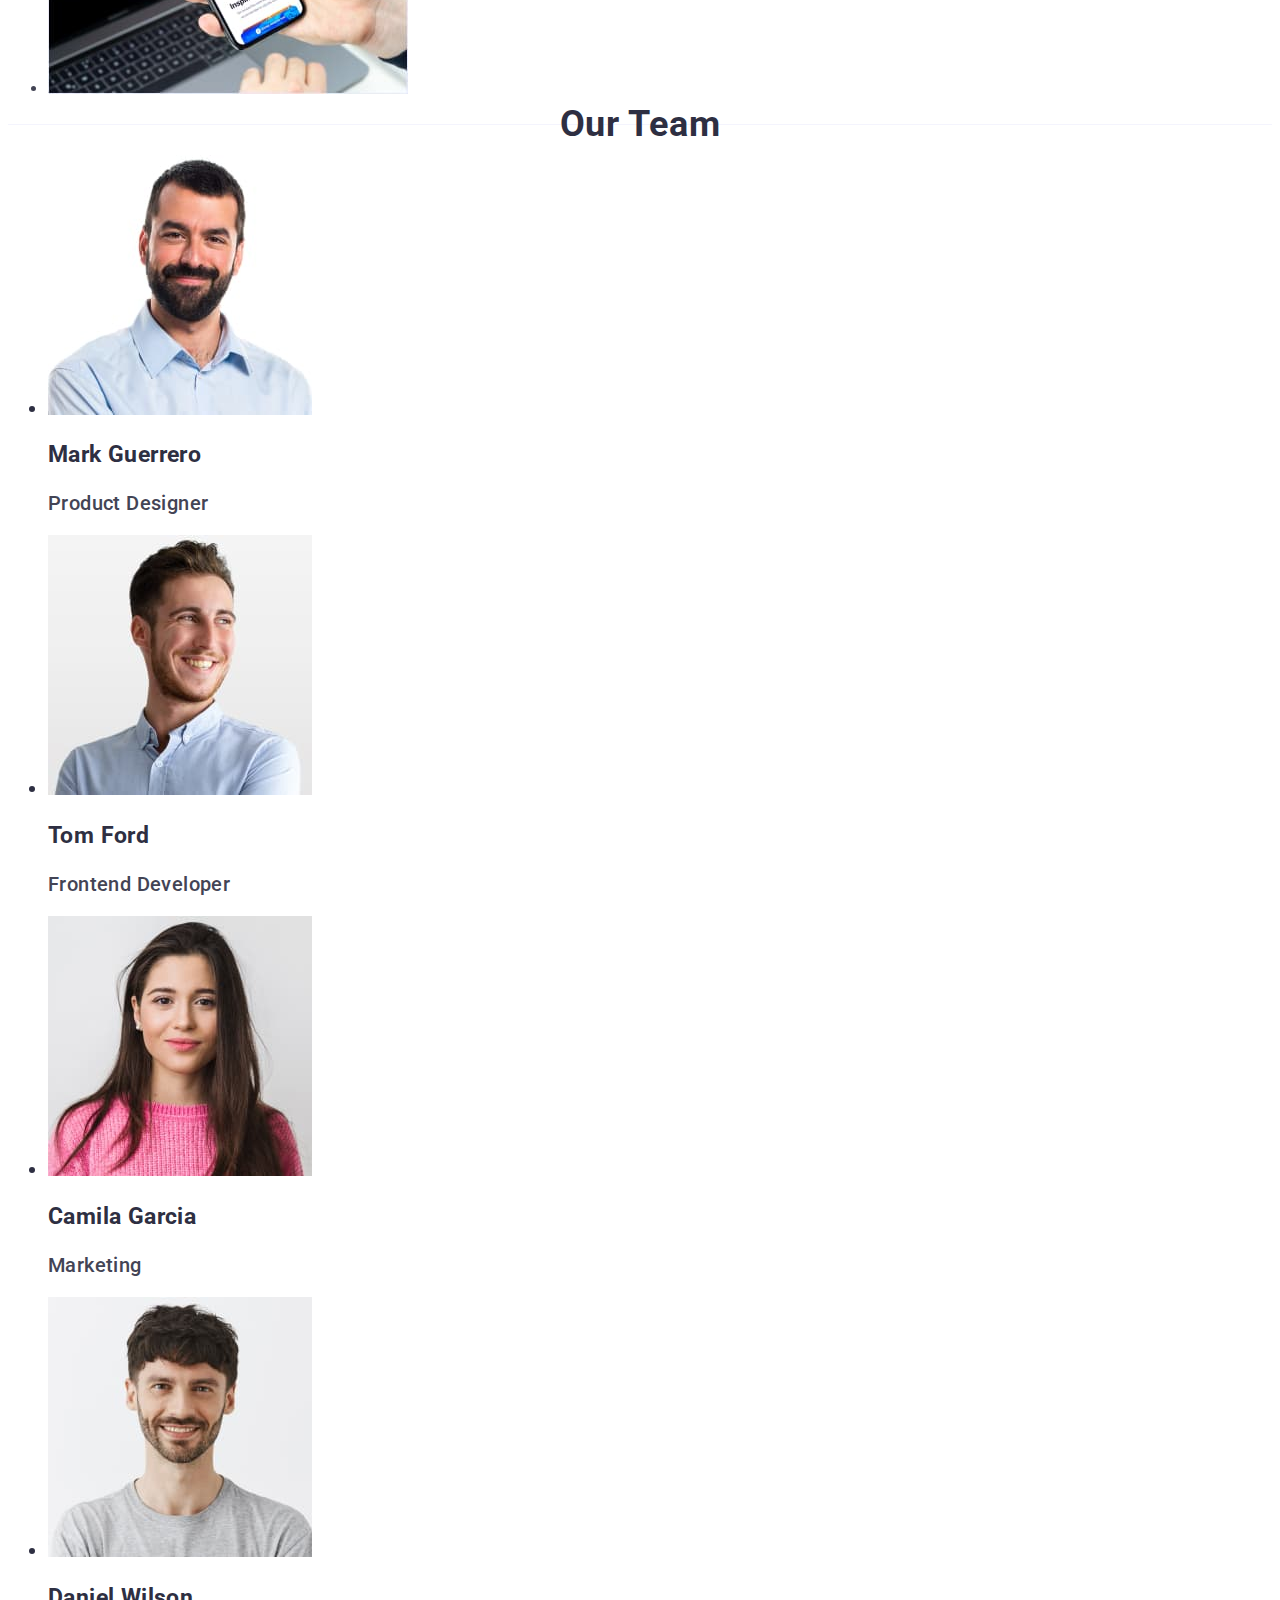
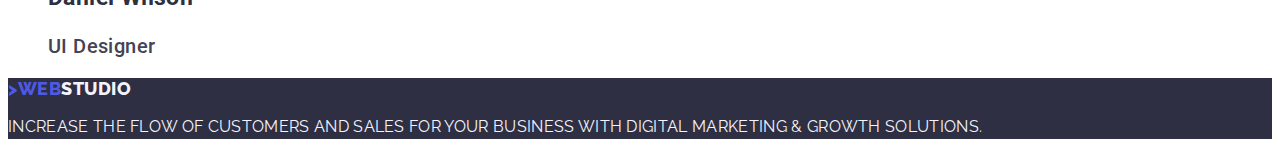
==== commit a7b59ef5: "fix  alll 404" ====
--- a/index.html
+++ b/index.html
@@ -104,7 +104,7 @@
       <section class="team-b">
         <h2 class="team">Our Team</h2>
 
-        <ul class="team-list">
+        <ul class="team-list list">
           <li class="team-item">
             <img
               src="./images/member.jpg"
--- a/css/styles.css
+++ b/css/styles.css
@@ -1,23 +1,28 @@
 :root {
-  --text-color: #2e2f42;
-}
-.body {
+  --color-primary: #434455;
+  --color-secondary: #4d5ae5;
+  --color-accent: #2e2f42;
+  --color-background: #e7e9fc;
+  --color-whitee: #ffffff;
+  --color-cloud: #f4f4fd;
+}
+body {
   font-family: "Roboto", sans-serif;
   color: #434455;
-  background-color: #FFFFFF
-}
-
+  background-color: var(--color-whitee);
+}
 
 .header-logo {
-  color: var(--iris, #4d5ae5);
-  font-size: 18px;
-  font-family: "Raleway" sans-serif;
-  
+  color: var(--color-secondary);
+  font-family: "Raleway", sans-serif;
+  text-transform: uppercase;
   font-weight: 800;
   line-height: 21px;
   letter-spacing: 0.54px;
-  
-   line-height: 1.17 
+  font-size: 18px;
+  letter-spacing: 0.03em;
+
+  line-height: 1.17;
 }
 
 .link {
@@ -27,155 +32,202 @@
 }
 
 .logo {
-  color: var(--navyblue, #2e2f42);
+  color: var(--color-accent);
   font-size: 18px;
-  font-family: "Raleway" sans-serif;
-  
+  font-family: "Raleway", sans-serif;
+
   font-weight: 800;
   line-height: 21px;
   letter-spacing: 0.54px;
- ;
-} 
-.header-nav { 
-   display: inline-flex;
-align-items: flex-start;
-gap: 40px;
-border-bottom: 1px solid var(--cornflower, #E7E9FC);
-background: var(--white, #FFF);
-}
- .header-link   {
-
- font-size: 16px;
-font-family: "Roboto" sans-serif;
-
-font-weight: 500;
-line-height: 24px;
-letter-spacing: 0.32px; }
+}
+.header-nav {
+  display: inline-flex;
+  align-items: flex-start;
+  gap: 40px;
+  border-bottom: 1px solid var(--color-background);
+  background: var(--color-whitee);
+}
+.header-link {
+  font-size: 16px;
+  color: var(--color-primary);
+
+  font-weight: 500;
+  line-height: 24px;
+  letter-spacing: 0.32px;
+}
+.header-item a:hover {
+  color: #404bbf;
+}
+.header-item a:focus {
+  color: #404bbf;
+}
+
 .header-address {
-  color: var(--slate, #434455);
-  font-size: 16px;
-  font-family: "Roboto" sans-serif;
-  
-  
-  line-height: 24px;
-  letter-spacing: 0.32px;
-}
-
+  color: var(--color-primary);
+  font-size: 16px;
+  font-style: normal;
+  line-height: 24px;
+  letter-spacing: 0.02em;
+}
+.contacts-item a:hover {
+  color: #404bbf;
+}
+.contacts-item a:focus {
+  color: #404bbf;
+}
 .solutions {
-  background-color: #2e2f42;
+  background-color: var(--color-accent);
 }
 
 .solutions-text {
   font-size: 56px;
   text-align: center;
   letter-spacing: 0.02em;
-  color: #ffffff;
+  color: var(--color-whitee);
+  line-height: 1.07;
 }
 
 .solutions-button {
-  background-color: #4d5ae5;
+  background-color: var(--color-secondary);
   font-family: "Roboto", sans-serif;
   font-weight: 500;
   font-size: 16px;
   line-height: 1.5;
   letter-spacing: 0.04em;
-  color: #ffffff;
+  color: var(--color-whitee);
   cursor: pointer;
 }
 
-.solutions-button:hover {
+.solutions-button a:hover {
   background-color: #404bbf;
 }
-.design-tittle { color:  #2E2F42;
-/* Header 3 */
-font-size: 20px;
-font-family: "Roboto", sans-serif;
-
-font-weight: 500;
-line-height: 24px;
-} 
+.solutions-button a:focus {
+  background-color: #404bbf;
+}
+.design-tittle {
+  color: var(--color-accent);
+  /* Header 3 */
+  font-size: 20px;
+  font-family: "Roboto", sans-serif;
+  letter-spacing: 0.02em;
+  font-weight: 500;
+  line-height: 24px;
+}
 .design-info {
-    color: var(--slate, #434455);
-
-/* Body */
-font-size: 16px;
-font-family: "Roboto", sans-serif;
-line-height: 24px;
-letter-spacing: 0.32px;
-}
-.foto-question {color:  #2E2F42;
-text-align: center;
-/* Header 2 */
-font-size: 36px;
-font-family: "Roboto", sans-serif;
-font-weight: 700;
-line-height: 40px;
-letter-spacing: 0.72px;
-text-transform: capitalize;}
-.team {color:  #2E2F42;
-    font-size: 36px;
-font-family: "Roboto", sans-serif;
-font-weight: 700;
-line-height: 40px;
-letter-spacing: 0.72px;
-    
+  color: var(--color-primary);
+
+  /* Body */
+  font-size: 16px;
+  font-family: "Roboto", sans-serif;
+  line-height: 24px;
+  letter-spacing: 0.32px;
+}
+.foto {
+  line-height: 1.11px;
+}
+.foto-question {
+  color: var(--color-accent);
+  text-align: center;
+  /* Header 2 */
+  font-size: 36px;
+  line-height: 1.11px;
+  font-weight: 700;
+  line-height: 40px;
+  letter-spacing: 0.72px;
+  text-transform: capitalize;
+}
+.team {
+  background-color: #f4f4fd;
+  color: var(--color-accent);
+  font-size: 36px;
+  text-transform: capitalize;
+  font-weight: 700;
+  line-height: 1.11px;
+  letter-spacing: 0.72px;
+  text-align: center;
 }
 .team-b {
-    background: v #F4F4FD;
-} 
-.footer {background:  #2E2F42;
-}
-.footer-logo { color: var(--iris, #4d5ae5);
+  background-color: #ffffff;
+  font-weight: 500;
+  font-size: 20px;
+  line-height: 1.11;
+  letter-spacing: 0.02em;
+  color: var(--color-accent);
+}
+.team-info {
+  color: var(--color-primary);
+  font-weight: 500;
+  font-size: 20px;
+  line-height: 1.2;
+  letter-spacing: 0.02em;
+}
+.footer {
+  background: var(--color-accent);
+}
+.footer-logo {
+  color: var(--color-secondary);
   font-size: 18px;
-  font-family: "Raleway" sans-serif;
-  
-  font-weight: 800;
-  line-height: 21px;
-
- }
- .log-foter{
-    color: var(--cloud, #F4F4FD);
-     font-family: "Raleway" sans-serif;
-     font-weight: 800;
-     line-height: 21px;
-     letter-spacing: 0.54px;}
-     .footer-info { color: var(--cloud, #F4F4FD);
-
-font-size: 16px;
-font-family: "Roboto", sans-serif;
-
-
-line-height: 24px;
-letter-spacing: 0.32px;
-
-    
-     }
-     .buttons [
-
-     ]
-     .buttons-element { font-size: 16px;
-       font-family: "Roboto", sans-serif;
-font-weight: 500;
-line-height: 24px;
-letter-spacing: 0.64px
-
-     }
-  .posters-name {
-    color: var(--navyblue, #2E2F42);
-        /* Header 3 */
-        font-size: 20px;
-        font-family: "Roboto", sans-serif;
-        font-weight: 500;
-            line-height: 24px;
-            letter-spacing: 0.4px;
-  }
-  .info {
-    color: var(--slate, #434455);
-        /* Body */
-        font-size: 16px;
-        font-family: "Roboto", sans-serif;
-        font-style: normal;
-        font-weight: 400;
-        line-height: 24px;
-        letter-spacing: 0.32px;
-  }+  font-family: "Raleway", sans-serif;
+  letter-spacing: 0.03em;
+  font-weight: 800;
+  text-transform: uppercase;
+  line-height: 1.17px;
+}
+.log-foter {
+  color: var(--color-cloud);
+  font-family: "Raleway", sans-serif;
+  font-weight: 800;
+  line-height: 1.17;
+  letter-spacing: 0.54px;
+  text-transform: uppercase;
+}
+.footer-info {
+  color: var(--color-cloud);
+
+  font-size: 16px;
+  font-family: "Raleway", sans-serif;
+  line-height: 1.5;
+  letter-spacing: 0.02em;
+  text-transform: uppercase;
+}
+.buttons {
+  font-size: 16px;
+  font-family: "Roboto", sans-serif;
+  font-weight: 500;
+  line-height: 24px;
+  letter-spacing: 0.64px;
+}
+.buttons-element {
+  font-family: "Roboto", sans-serif;
+  font-weight: 500;
+  font-size: 16px;
+  line-height: 1.5;
+  letter-spacing: 0.04em;
+  color: var(--color-secondary);
+  background-color var(--color-cloud);
+ cursor: pointer;
+}  .buttons-element a:hover [ color: #FFFFFF;
+ background-color: #404BBf;
+ ]
+.buttons-element a:focus [
+  background-color: #404BBF;
+
+]
+.posters-name {
+  color: var(--color-accent);
+
+  font-size: 20px;
+
+  font-weight: 500;
+  line-height: 24px;
+  letter-spacing: 0.4px;
+}
+.info {
+  color: var(--color-primary);
+  /* Body */
+  font-size: 16px;
+
+  font-weight: 400;
+  line-height: 24px;
+  letter-spacing: 0.32px;
+}
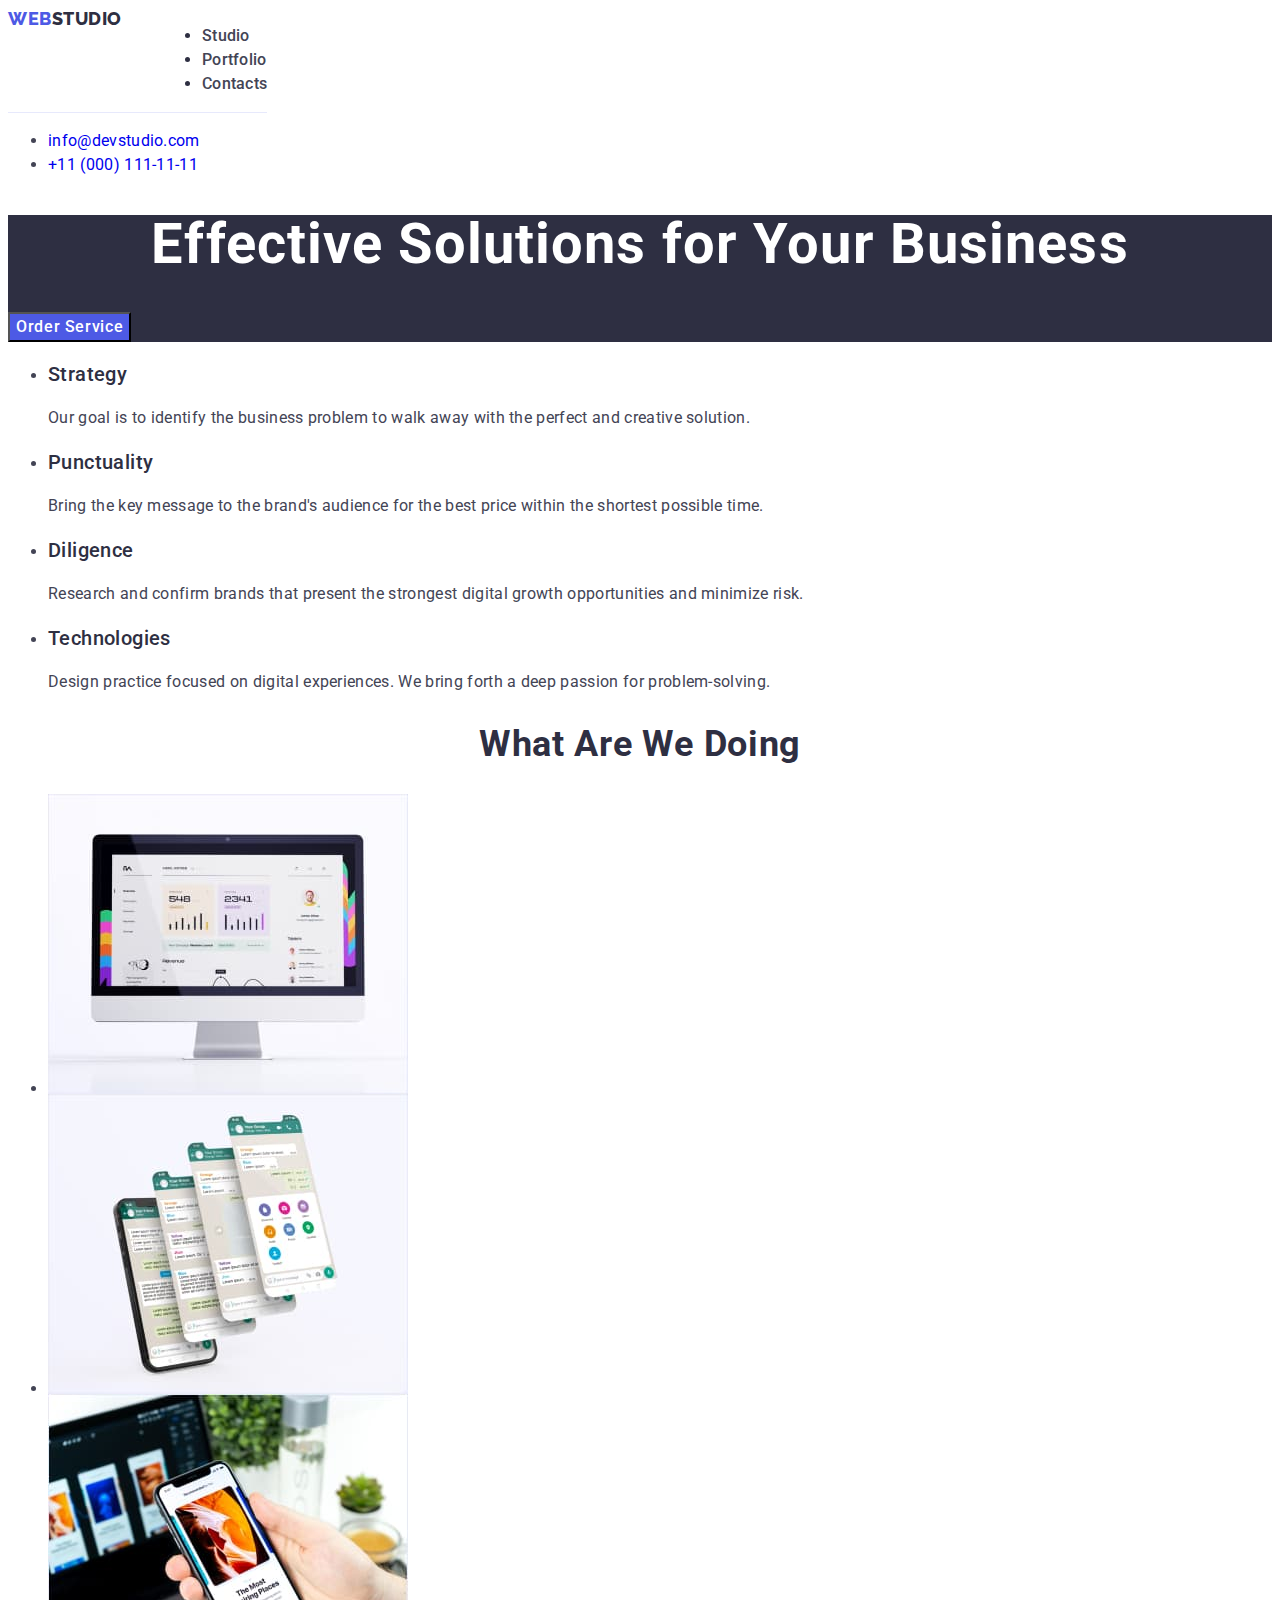
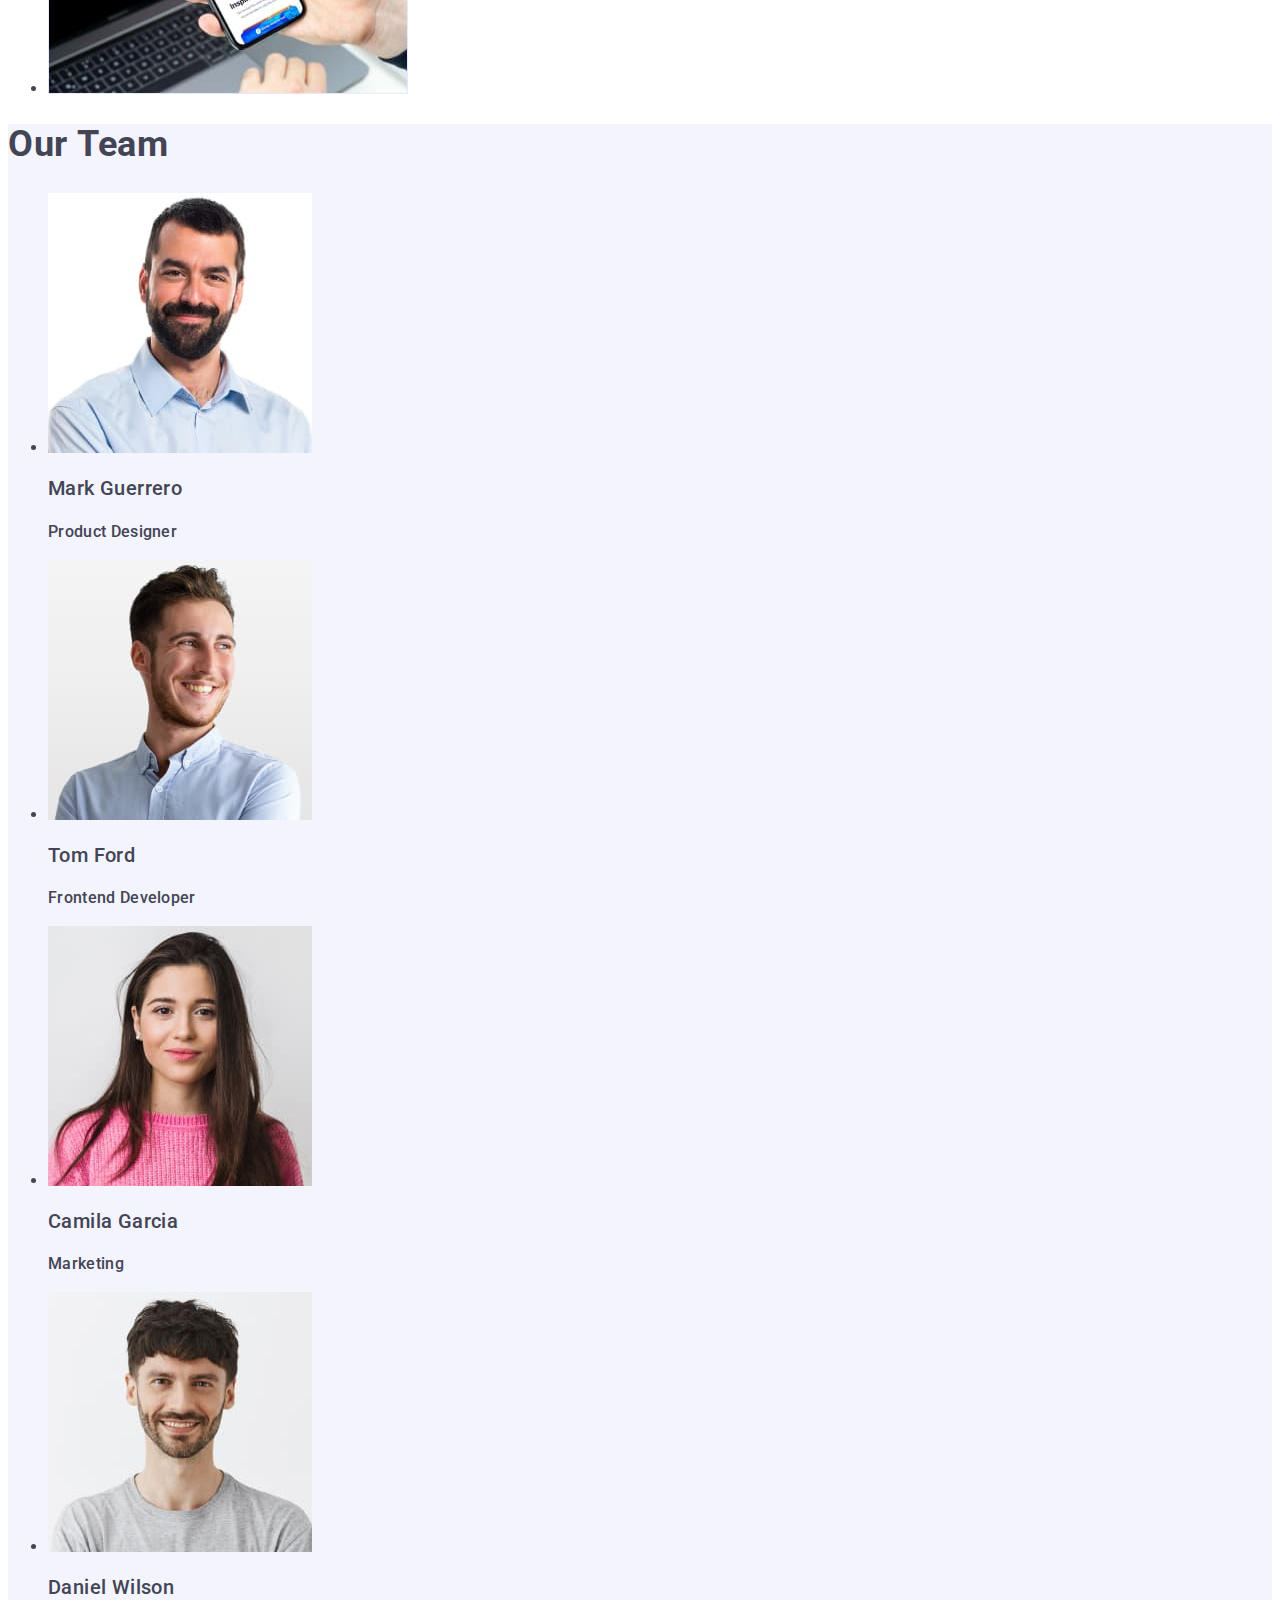
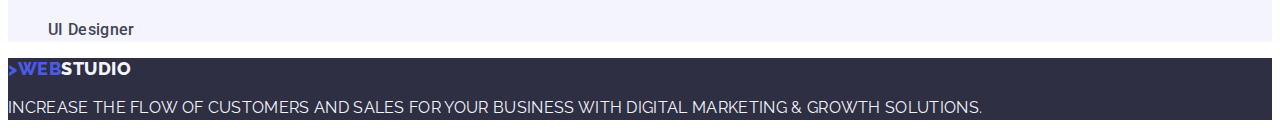
==== commit 2e786507: "1234567" ====
--- a/index.html
+++ b/index.html
@@ -101,8 +101,8 @@
         </ul>
       </section>
 
-      <section class="team-b">
-        <h2 class="team">Our Team</h2>
+      <section class="team">
+        <h2 class="team-tittle">Our Team</h2>
 
         <ul class="team-list list">
           <li class="team-item">
--- a/css/styles.css
+++ b/css/styles.css
@@ -47,6 +47,9 @@
   border-bottom: 1px solid var(--color-background);
   background: var(--color-whitee);
 }
+.header-list {
+  color: var(--color-accent);
+}
 .header-link {
   font-size: 16px;
   color: var(--color-primary);
@@ -68,6 +71,9 @@
   font-style: normal;
   line-height: 24px;
   letter-spacing: 0.02em;
+}
+.header-contacts {
+  color: var(--color-primary);
 }
 .contacts-item a:hover {
   color: #404bbf;
@@ -98,10 +104,10 @@
   cursor: pointer;
 }
 
-.solutions-button a:hover {
-  background-color: #404bbf;
-}
-.solutions-button a:focus {
+a:hover {
+  background-color: #404bbf;
+}
+a:focus {
   background-color: #404bbf;
 }
 .design-tittle {
@@ -128,7 +134,7 @@
 .foto-question {
   color: var(--color-accent);
   text-align: center;
-  /* Header 2 */
+
   font-size: 36px;
   line-height: 1.11px;
   font-weight: 700;
@@ -138,31 +144,31 @@
 }
 .team {
   background-color: #f4f4fd;
-  color: var(--color-accent);
+}
+.team-tittle {
   font-size: 36px;
+
+  font-weight: 700;
+  line-height: 40px;
+  letter-spacing: 0.72px;
   text-transform: capitalize;
-  font-weight: 700;
-  line-height: 1.11px;
-  letter-spacing: 0.72px;
-  text-align: center;
-}
-.team-b {
-  background-color: #ffffff;
+}
+.team-name {
   font-weight: 500;
   font-size: 20px;
   line-height: 1.11;
   letter-spacing: 0.02em;
-  color: var(--color-accent);
 }
 .team-info {
   color: var(--color-primary);
   font-weight: 500;
-  font-size: 20px;
-  line-height: 1.2;
+  font-size: 16px;
+  line-height: 1.5;
   letter-spacing: 0.02em;
 }
 .footer {
   background: var(--color-accent);
+  line-height: 1.17;
 }
 .footer-logo {
   color: var(--color-secondary);
@@ -204,15 +210,17 @@
   line-height: 1.5;
   letter-spacing: 0.04em;
   color: var(--color-secondary);
-  background-color var(--color-cloud);
- cursor: pointer;
-}  .buttons-element a:hover [ color: #FFFFFF;
- background-color: #404BBf;
- ]
-.buttons-element a:focus [
-  background-color: #404BBF;
-
-]
+  background-color: var(--color-cloud);
+}
+.buttons-element a:hover {
+  color: #ffffff;
+  background-color: #404bbf;
+}
+
+.buttons-element a:focus {
+  background-color: #404bbf;
+}
+
 .posters-name {
   color: var(--color-accent);
 
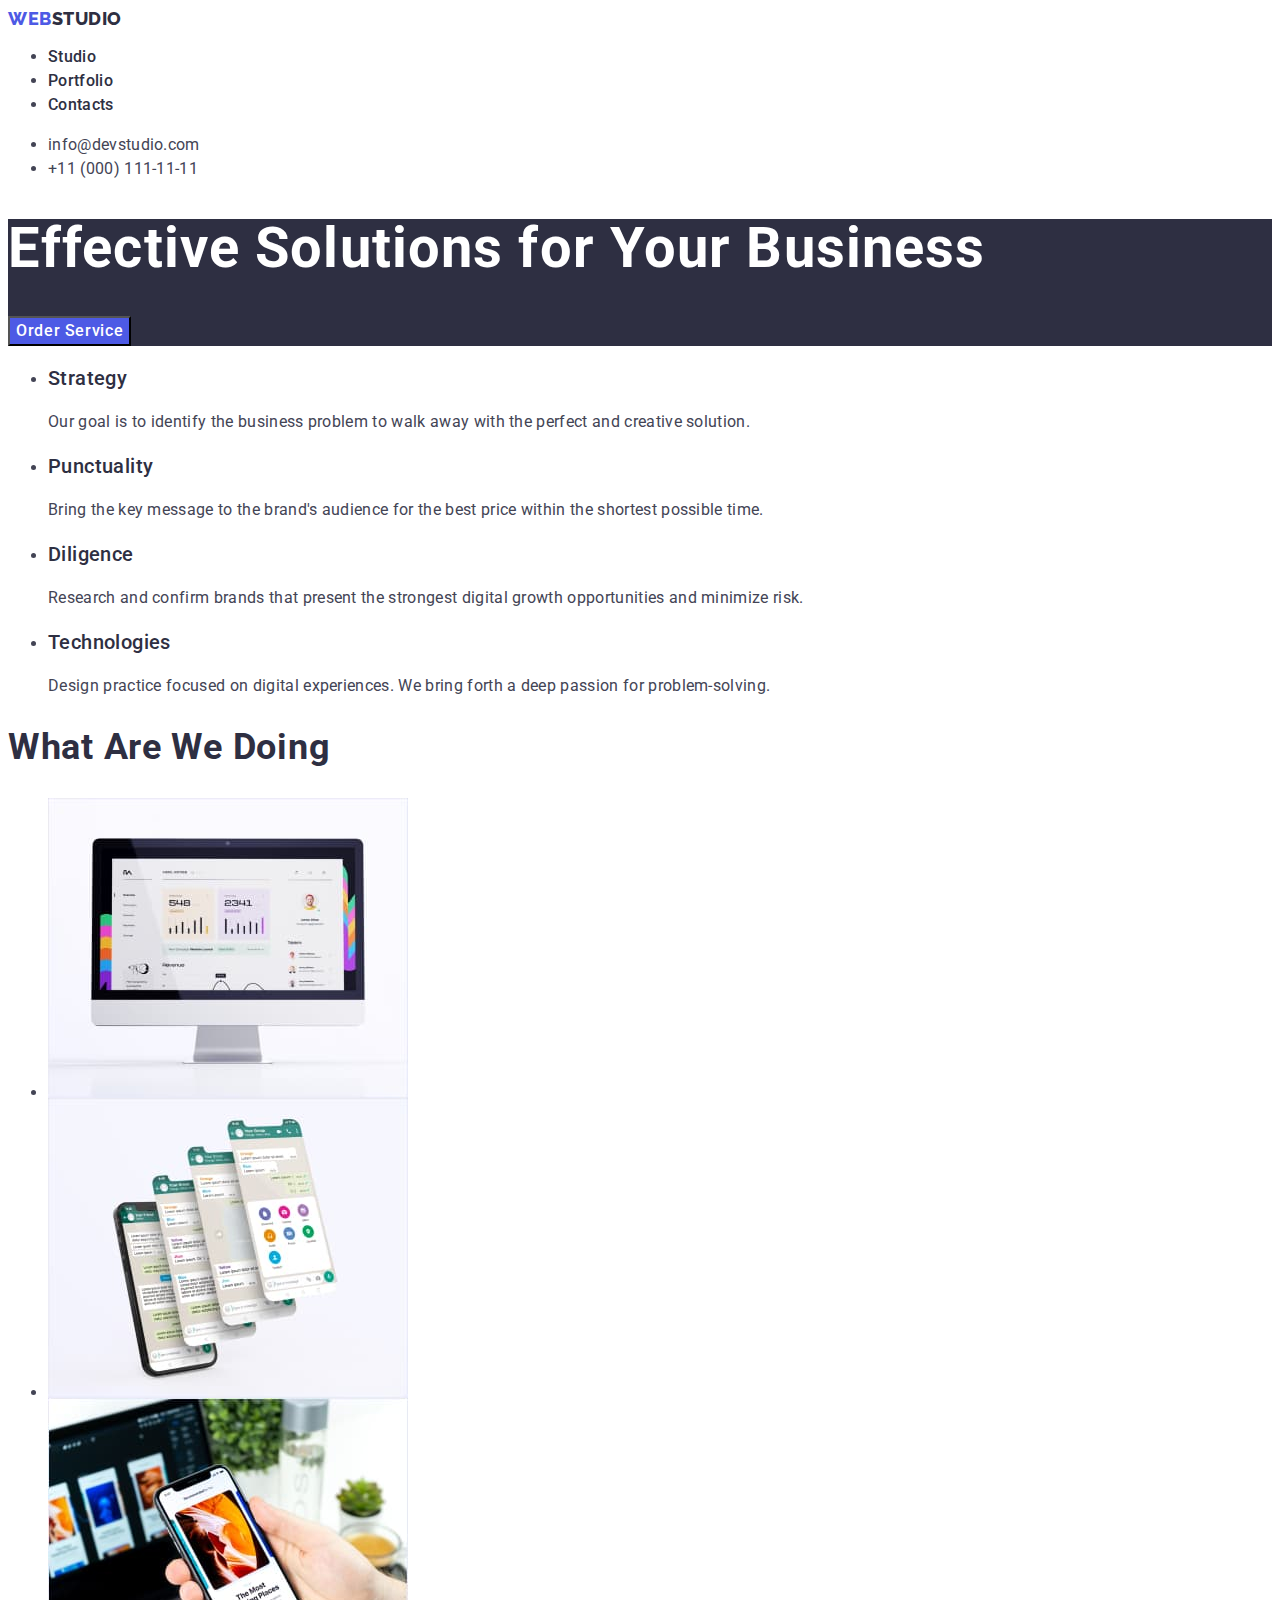
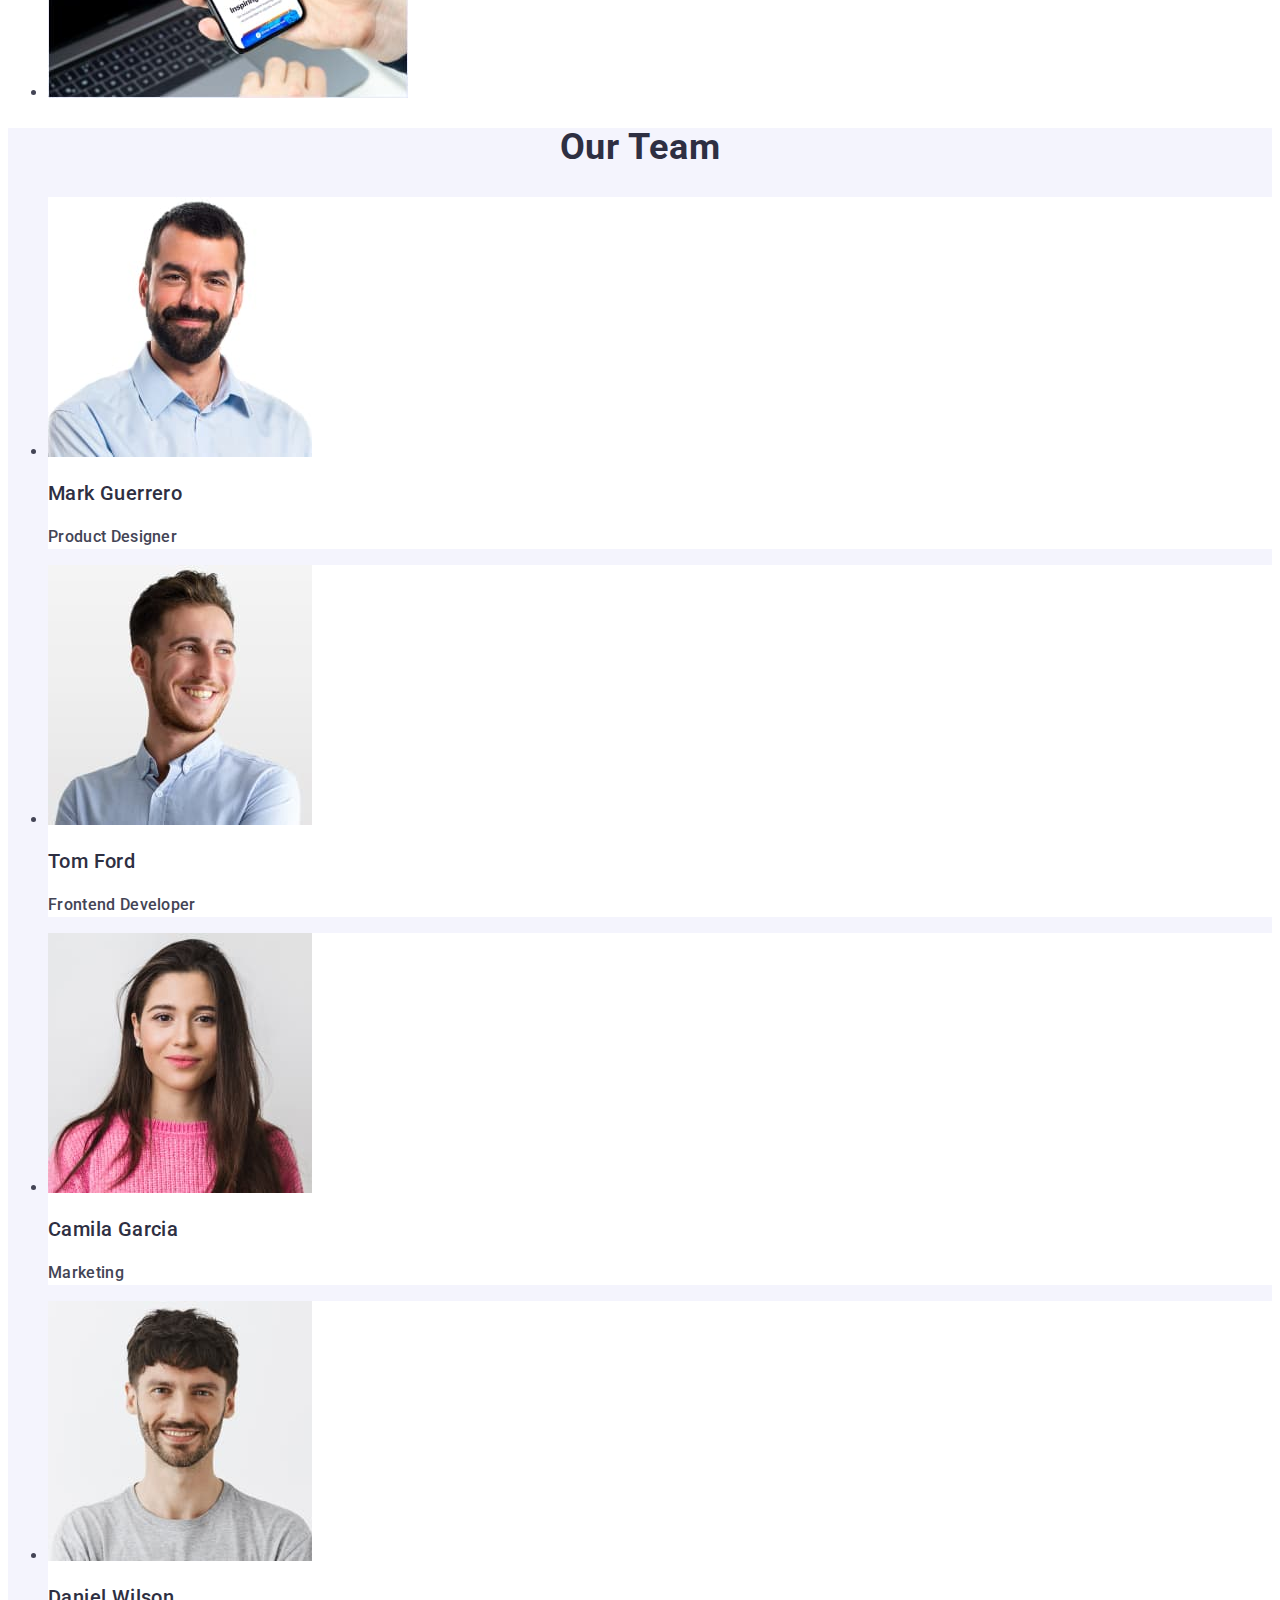
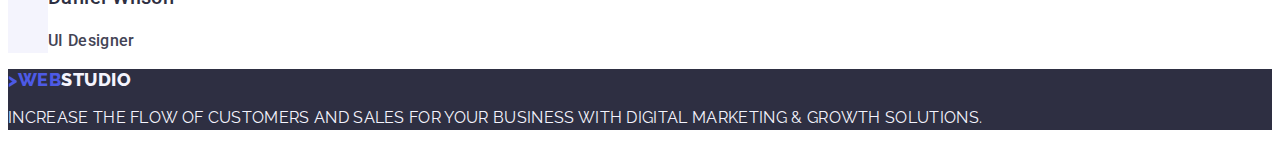
==== commit beee3f02: "fix bugs" ====
--- a/index.html
+++ b/index.html
@@ -4,13 +4,14 @@
     <meta charset="UTF-8" />
     <meta name="viewport" content="width=device-width, initial-scale=1.0" />
     <title>Web Studio</title>
-    <link rel="stylesheet" href="css/styles.css" />
+
     <link rel="preconnect" href="https://fonts.googleapis.com" />
     <link rel="preconnect" href="https://fonts.gstatic.com" crossorigin />
     <link
       href="https://fonts.googleapis.com/css2?family=Raleway:wght@800&family=Roboto:wght@400;500;700;900&display=swap"
       rel="stylesheet"
     />
+    <link rel="stylesheet" href="./css/styles.css" />
   </head>
 
   <body>
--- a/css/styles.css
+++ b/css/styles.css
@@ -5,7 +5,9 @@
   --color-background: #e7e9fc;
   --color-whitee: #ffffff;
   --color-cloud: #f4f4fd;
-}
+  --color-hover-haeder: #404bbf;
+}
+
 body {
   font-family: "Roboto", sans-serif;
   color: #434455;
@@ -17,77 +19,65 @@
   font-family: "Raleway", sans-serif;
   text-transform: uppercase;
   font-weight: 800;
-  line-height: 21px;
-  letter-spacing: 0.54px;
   font-size: 18px;
   letter-spacing: 0.03em;
-
   line-height: 1.17;
 }
 
 .link {
   text-decoration: none;
   margin: 0;
-  padding: 0;
 }
 
 .logo {
   color: var(--color-accent);
   font-size: 18px;
   font-family: "Raleway", sans-serif;
-
   font-weight: 800;
   line-height: 21px;
   letter-spacing: 0.54px;
 }
+
 .header-nav {
-  display: inline-flex;
-  align-items: flex-start;
-  gap: 40px;
-  border-bottom: 1px solid var(--color-background);
+  /* bottom:border 1px solid var(--color-background); */
   background: var(--color-whitee);
 }
-.header-list {
-  color: var(--color-accent);
-}
+
 .header-link {
   font-size: 16px;
-  color: var(--color-primary);
-
+  color: var(--color-accent);
   font-weight: 500;
   line-height: 24px;
   letter-spacing: 0.32px;
 }
-.header-item a:hover {
-  color: #404bbf;
-}
-.header-item a:focus {
-  color: #404bbf;
+.header-link:hover,
+.header-link:focus {
+  color: var(--color-hover-haeder);
 }
 
 .header-address {
-  color: var(--color-primary);
   font-size: 16px;
   font-style: normal;
   line-height: 24px;
   letter-spacing: 0.02em;
 }
-.header-contacts {
-  color: var(--color-primary);
-}
-.contacts-item a:hover {
-  color: #404bbf;
-}
-.contacts-item a:focus {
-  color: #404bbf;
-}
+
+.contacts-link {
+  color: var(--color-primary);
+}
+
+.contacts-link:hover,
+.contacts-link:focus {
+  color: var(--color-hover-haeder);
+}
+
 .solutions {
   background-color: var(--color-accent);
 }
 
 .solutions-text {
   font-size: 56px;
-  text-align: center;
+
   letter-spacing: 0.02em;
   color: var(--color-whitee);
   line-height: 1.07;
@@ -104,61 +94,66 @@
   cursor: pointer;
 }
 
-a:hover {
+.solutions-button:hover,
+.solutions-button:focus {
   background-color: #404bbf;
 }
-a:focus {
-  background-color: #404bbf;
-}
+
 .design-tittle {
   color: var(--color-accent);
-  /* Header 3 */
   font-size: 20px;
   font-family: "Roboto", sans-serif;
   letter-spacing: 0.02em;
   font-weight: 500;
   line-height: 24px;
 }
+
 .design-info {
   color: var(--color-primary);
-
-  /* Body */
   font-size: 16px;
   font-family: "Roboto", sans-serif;
   line-height: 24px;
   letter-spacing: 0.32px;
 }
+
 .foto {
   line-height: 1.11px;
 }
+
 .foto-question {
   color: var(--color-accent);
-  text-align: center;
 
   font-size: 36px;
-  line-height: 1.11px;
   font-weight: 700;
-  line-height: 40px;
+  line-height: 1.11;
   letter-spacing: 0.72px;
   text-transform: capitalize;
 }
+
 .team {
   background-color: #f4f4fd;
 }
+.team-item {
+  background-color: #ffffff;
+}
 .team-tittle {
   font-size: 36px;
-
   font-weight: 700;
-  line-height: 40px;
+  line-height: 1.11;
   letter-spacing: 0.72px;
   text-transform: capitalize;
-}
+  text-align: center;
+  color: var(--color-accent);
+}
+
 .team-name {
+  color: var(--color-accent);
   font-weight: 500;
   font-size: 20px;
-  line-height: 1.11;
-  letter-spacing: 0.02em;
-}
+  line-height: 1.2;
+  letter-spacing: 0.02em;
+}
+
 .team-info {
   color: var(--color-primary);
   font-weight: 500;
@@ -166,10 +161,11 @@
   line-height: 1.5;
   letter-spacing: 0.02em;
 }
+
 .footer {
   background: var(--color-accent);
-  line-height: 1.17;
-}
+}
+
 .footer-logo {
   color: var(--color-secondary);
   font-size: 18px;
@@ -177,25 +173,27 @@
   letter-spacing: 0.03em;
   font-weight: 800;
   text-transform: uppercase;
-  line-height: 1.17px;
-}
+  line-height: 1.17;
+}
+
 .log-foter {
   color: var(--color-cloud);
   font-family: "Raleway", sans-serif;
   font-weight: 800;
-  line-height: 1.17;
+  line-height: 1.17px;
   letter-spacing: 0.54px;
   text-transform: uppercase;
 }
+
 .footer-info {
   color: var(--color-cloud);
-
-  font-size: 16px;
-  font-family: "Raleway", sans-serif;
-  line-height: 1.5;
-  letter-spacing: 0.02em;
-  text-transform: uppercase;
-}
+  font-size: 16px;
+  font-family: "Raleway", sans-serif;
+  line-height: 1.5;
+  letter-spacing: 0.02em;
+  text-transform: uppercase;
+}
+
 .buttons {
   font-size: 16px;
   font-family: "Roboto", sans-serif;
@@ -203,6 +201,7 @@
   line-height: 24px;
   letter-spacing: 0.64px;
 }
+
 .buttons-element {
   font-family: "Roboto", sans-serif;
   font-weight: 500;
@@ -211,30 +210,26 @@
   letter-spacing: 0.04em;
   color: var(--color-secondary);
   background-color: var(--color-cloud);
-}
-.buttons-element a:hover {
+  cursor: pointer;
+}
+
+.buttons-element:hover,
+.buttons-element:focus {
   color: #ffffff;
   background-color: #404bbf;
 }
 
-.buttons-element a:focus {
-  background-color: #404bbf;
-}
-
 .posters-name {
   color: var(--color-accent);
-
   font-size: 20px;
-
   font-weight: 500;
   line-height: 24px;
   letter-spacing: 0.4px;
 }
+
 .info {
   color: var(--color-primary);
-  /* Body */
-  font-size: 16px;
-
+  font-size: 16px;
   font-weight: 400;
   line-height: 24px;
   letter-spacing: 0.32px;
